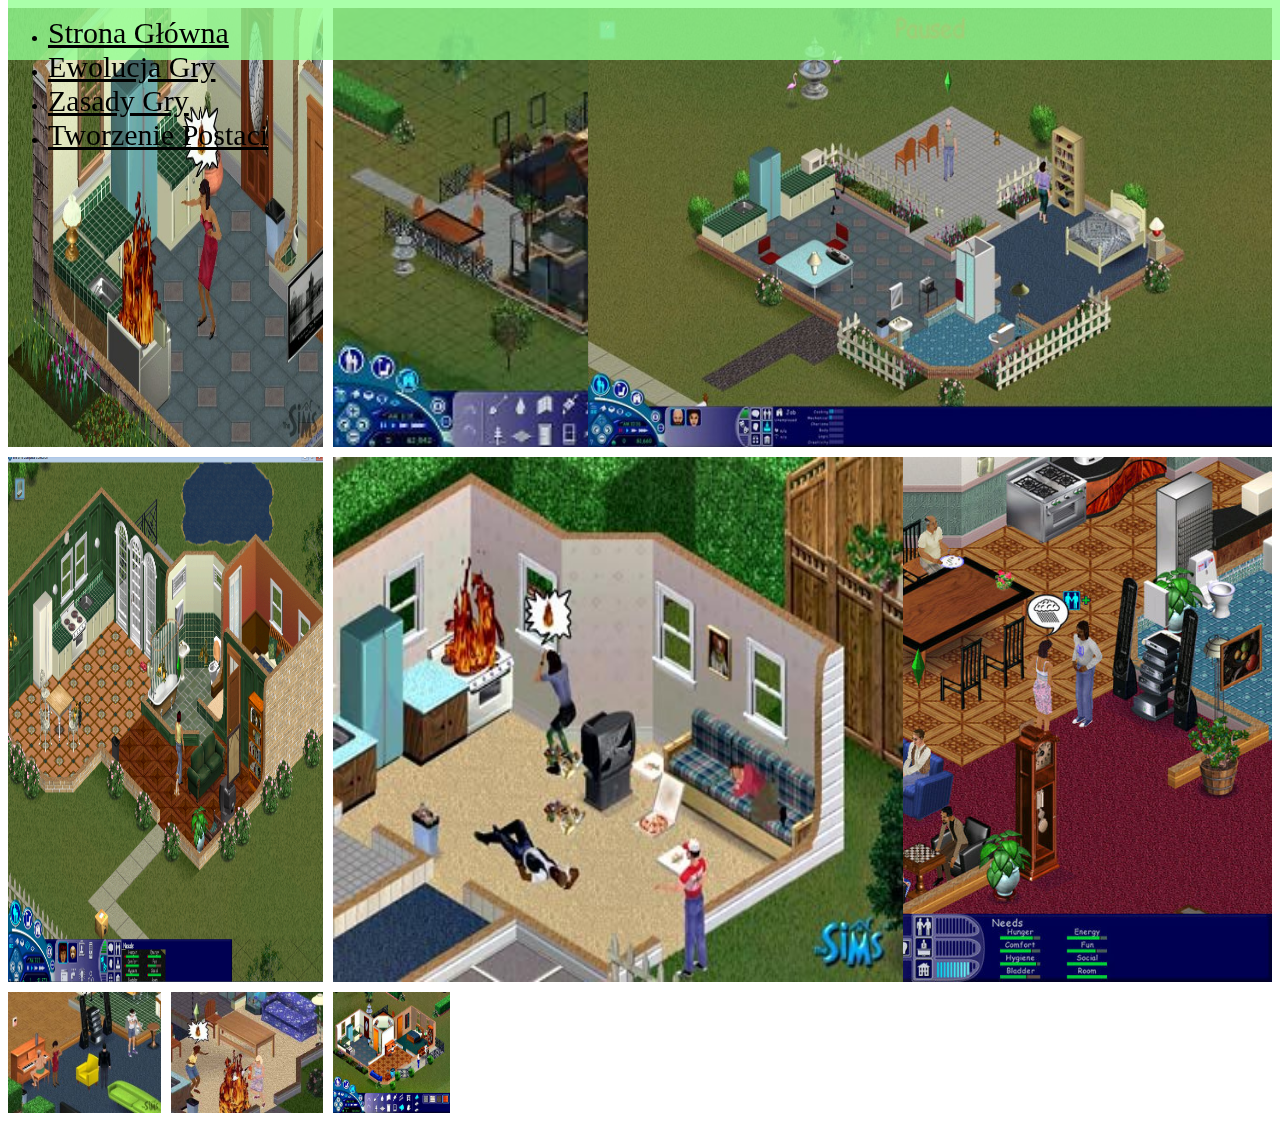
==== ewolucja.html @ f239f927 "galeriax" ====
<!DOCTYPE html>
<html lang="en">
<head>
    <meta charset="UTF-8">
    <meta name="viewport" content="width=device-width, initial-scale=1.0">
    <title>The Sims - Ewolucja Gry</title>
    <link rel="stylesheet" href="https://cdn.jsdelivr.net/npm/bootstrap@4.5.3/dist/css/bootstrap.min.css" integrity="sha384-TX8t27EcRE3e/ihU7zmQxVncDAy5uIKz4rEkgIXeMed4M0jlfIDPvg6uqKI2xXr2" crossorigin="anonymous">
    <link rel="stylesheet" href="style.css">
</head>
<body>
  <div id="menu" class="container-fluid background-menu  nawigacja">
      <ul class="nav justify-content-center">
        <li class="nav-item">
          <a class="btn nav-link justify-content-center buton" href="index.html">Strona Główna</a>
        </li>
        <li class="nav-item">
          <a class="btn nav-link buton" href="ewolucja.html">Ewolucja Gry</a>
        </li>
        <li class="nav-item">
          <a class="btn nav-link buton" href="zasady.html">Zasady Gry</a>
        </li>
        <li class="nav-item">
          <a class="btn nav-link buton" href="postacie.html">Tworzenie Postaci</a>
        </li>
      </ul>
  </div>

  <div class="galeria1">
    <div class="item1">
      <img src="./img/ts1/001.jpg" alt="">
    </div>
    <div class="item2">
      <img src="./img/ts1/1589140.largethumb.jpg" alt="">
    </div>
    <div class="item3">
      <img src="./img/ts1/296319421.jpg" alt="">
    </div>
    <div class="item4">
      <img src="./img/ts1/img1.jpg" alt="">
    </div>
    <div class="item5">
      <img src="./img/ts1/sims7.jpg" alt="">
    </div>
    <div class="item6">
      <img src="./img/ts1/sims1.png" alt="">
    </div>
    <div class="item7">
      <img src="./img/ts1/sims3.jpg" alt="">
    </div>
    <div class="item8">
      <img src="./img/ts1/sims4.jpg" alt="">
    </div>
    <div class="item9">
      <img src="./img/ts1/sims6.jpg" alt="">
    </div>
  </div>
  
</body>
</html>
---- style.css ----
.nawigacja {
    background-color: #92ff92c9;
    height: 60px;
    width: 100%;
}

.buton {
    color: black;
    width: 330px;
    height: 60px;
    font-size: 30px;
    text-align: center;
}

#menu {
    position: fixed;
    top: 0;
    width: 100%;
}

.ramka {
    display: grid;
    grid-template-columns: 75% 25%;
    background-color: #e0fde0;
    padding: 10px;
    width: 100%;
    border: 8px solid #97d897;
    margin-top: 100px;
}

.tytul3 {
    margin-left: 45px;
}

.tekst {
    margin-top: 10px;
    margin-left: 30px;
    margin-right: 20px;
    color: rgb(0, 0, 0);
    text-align: left;
    font-size: 20px;
}

.naw2 {
    background-color: #92ff92;
    margin-right: 40px;
    border-bottom: 5px solid #7fff7f;
}

.tytul2 {
    font-size: 30px;
    margin-left: 10px;
    text-align: center;
}

.opcje {
    border: none;
    border-bottom: 3px solid #7fff7f;
    background-color:  #92ff92;
    color: rgba(0, 0, 0, 0.8);
    width: 295px;
    height: 50px;
    font-size: 20px;
}

.btn:hover {
    background-color: #6dff41;
}

.tytul4 {
    font-size: 30px;
    margin-left: 10px;
    text-align: center;
}

.ramka2 {
    display: grid;
    grid-template-columns: 30% 70%;
    background-color: #e0fde0;
    padding: 10px;
    width: 100%;
    border: 8px solid #97d897;
    margin-top: 50px;
    padding-left: 30px;
}

.tekst2 {
    margin-top: 10px;
    margin-left: 30px;
    margin-right: 20px;
    color: rgb(0, 0, 0);
    text-align: left;
    font-size: 20px;
}

.tytul5 {
    font-size: 30px;
    margin-left: 10px;
    text-align: center;
}

.tekst3 {
    margin-top: 10px;
    margin-left: 30px;
    margin-right: 20px;
    color: rgb(0, 0, 0);
    text-align: left;
    font-size: 20px;
}

.zdjecie2 {
    width: 100%;
    height: 100%;
}

.zdjecie3 {
    background-image: url(./img/ts3/ingame_16x9.jpg);
    background-repeat: no-repeat;
    background-size: cover;
    width: 400px;
    height: 300px;
}

.tytul6 {
    font-size: 30px;
    text-align: center;
}

.tekst4 {
    margin-top: 10px;
    margin-left: 60px;
    margin-right: 20px;
    color: rgb(0, 0, 0);
    text-align: left;
    font-size: 20px;
}

.tytul7 {
    font-size: 30px;
    margin-left: 10px;
    text-align: center;
}

.tekst5 {
    margin-top: 10px;
    margin-right: 20px;
    margin-left: 40px;
    color: rgb(0, 0, 0);
    text-align: left;
    font-size: 20px;
}

.zdjecie4 {
    width: 300px;
    height: 200px;
}

.galeria1 {
    display: grid;
    grid-gap: 10px;
}

img {
    width: 100%;
    height: 100%;
}

.item1 {
    grid-column: 1 / span 2;
    grid-row: 1;
}

.item2 {
    grid-column: 3 / span 4;
    grid-row: 1;
}

.item3 {
    grid-column: 5 / span 6;
    grid-row: 1;
}

.item4 {
    grid-column: 5 / span 6;
    grid-row: 2;
}

.item5 {
    grid-column: 3 / span 4;
    grid-row: 2;
}

.item6 {
    grid-column: 1 / span 2;
    grid-row: 2;
}
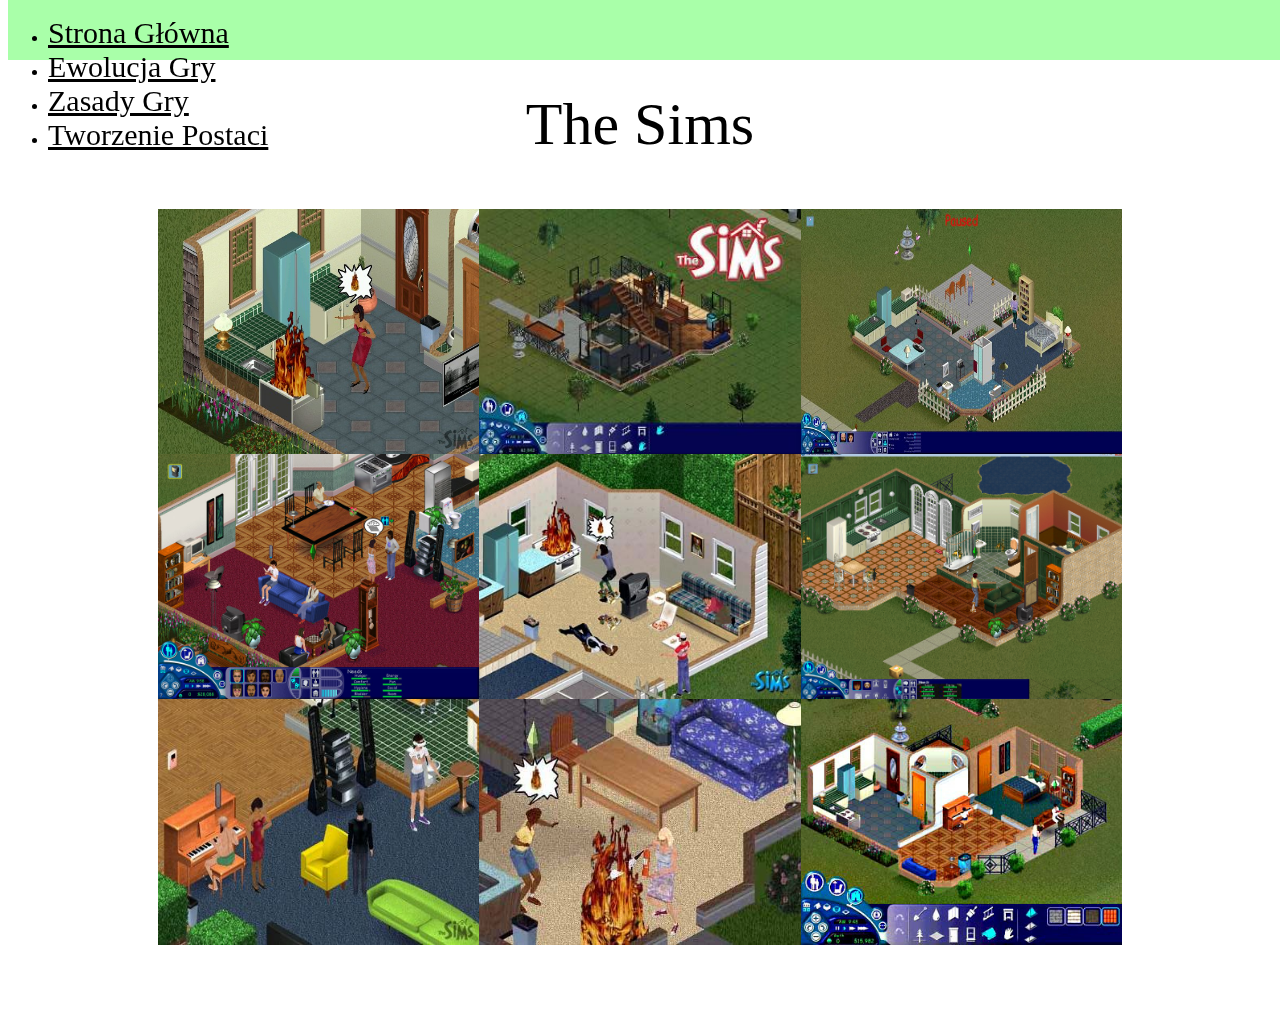
==== commit 39357e60: "ramka3" ====
--- a/ewolucja.html
+++ b/ewolucja.html
@@ -25,32 +25,34 @@
       </ul>
   </div>
 
+  <div class="ts1">The Sims</div>
+
   <div class="galeria1">
-    <div class="item1">
+    <div>
       <img src="./img/ts1/001.jpg" alt="">
     </div>
-    <div class="item2">
+    <div>
       <img src="./img/ts1/1589140.largethumb.jpg" alt="">
     </div>
-    <div class="item3">
+    <div>
       <img src="./img/ts1/296319421.jpg" alt="">
     </div>
-    <div class="item4">
+    <div>
       <img src="./img/ts1/img1.jpg" alt="">
     </div>
-    <div class="item5">
+    <div>
       <img src="./img/ts1/sims7.jpg" alt="">
     </div>
-    <div class="item6">
+    <div>
       <img src="./img/ts1/sims1.png" alt="">
     </div>
-    <div class="item7">
+    <div>
       <img src="./img/ts1/sims3.jpg" alt="">
     </div>
-    <div class="item8">
+    <div>
       <img src="./img/ts1/sims4.jpg" alt="">
     </div>
-    <div class="item9">
+    <div>
       <img src="./img/ts1/sims6.jpg" alt="">
     </div>
   </div>
--- a/style.css
+++ b/style.css
@@ -109,11 +109,6 @@
     font-size: 20px;
 }
 
-.zdjecie2 {
-    width: 100%;
-    height: 100%;
-}
-
 .zdjecie3 {
     background-image: url(./img/ts3/ingame_16x9.jpg);
     background-repeat: no-repeat;
@@ -151,14 +146,20 @@
     font-size: 20px;
 }
 
-.zdjecie4 {
-    width: 300px;
-    height: 200px;
+.ts1 {
+    margin-top: 90px;
+    color: black;
+    font-size: 60px;
+    text-align: center;
 }
 
 .galeria1 {
     display: grid;
-    grid-gap: 10px;
+    grid-template-columns: auto auto auto;
+    margin-top: 50px;
+    margin-left: 150px;
+    margin-right: 150px;
+    margin-bottom: 70px;
 }
 
 img {
@@ -166,32 +167,3 @@
     height: 100%;
 }
 
-.item1 {
-    grid-column: 1 / span 2;
-    grid-row: 1;
-}
-
-.item2 {
-    grid-column: 3 / span 4;
-    grid-row: 1;
-}
-
-.item3 {
-    grid-column: 5 / span 6;
-    grid-row: 1;
-}
-
-.item4 {
-    grid-column: 5 / span 6;
-    grid-row: 2;
-}
-
-.item5 {
-    grid-column: 3 / span 4;
-    grid-row: 2;
-}
-
-.item6 {
-    grid-column: 1 / span 2;
-    grid-row: 2;
-}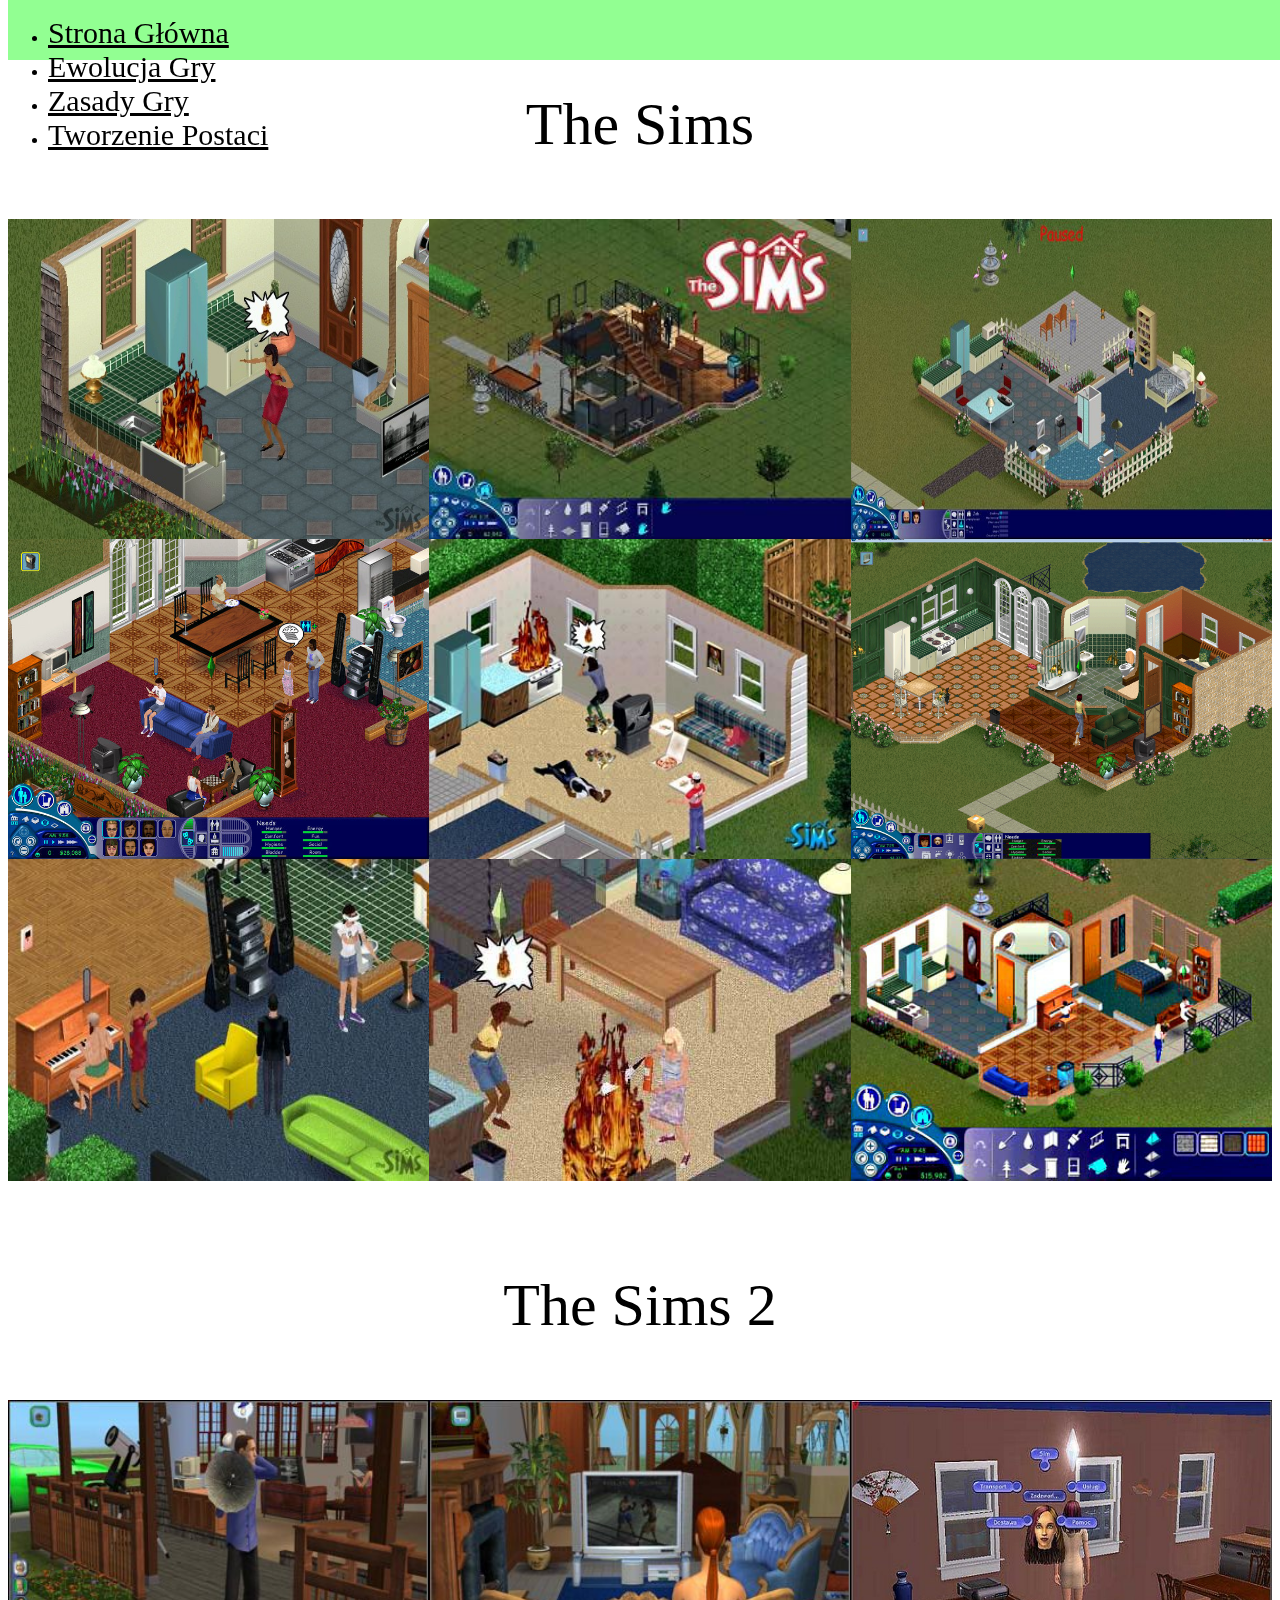
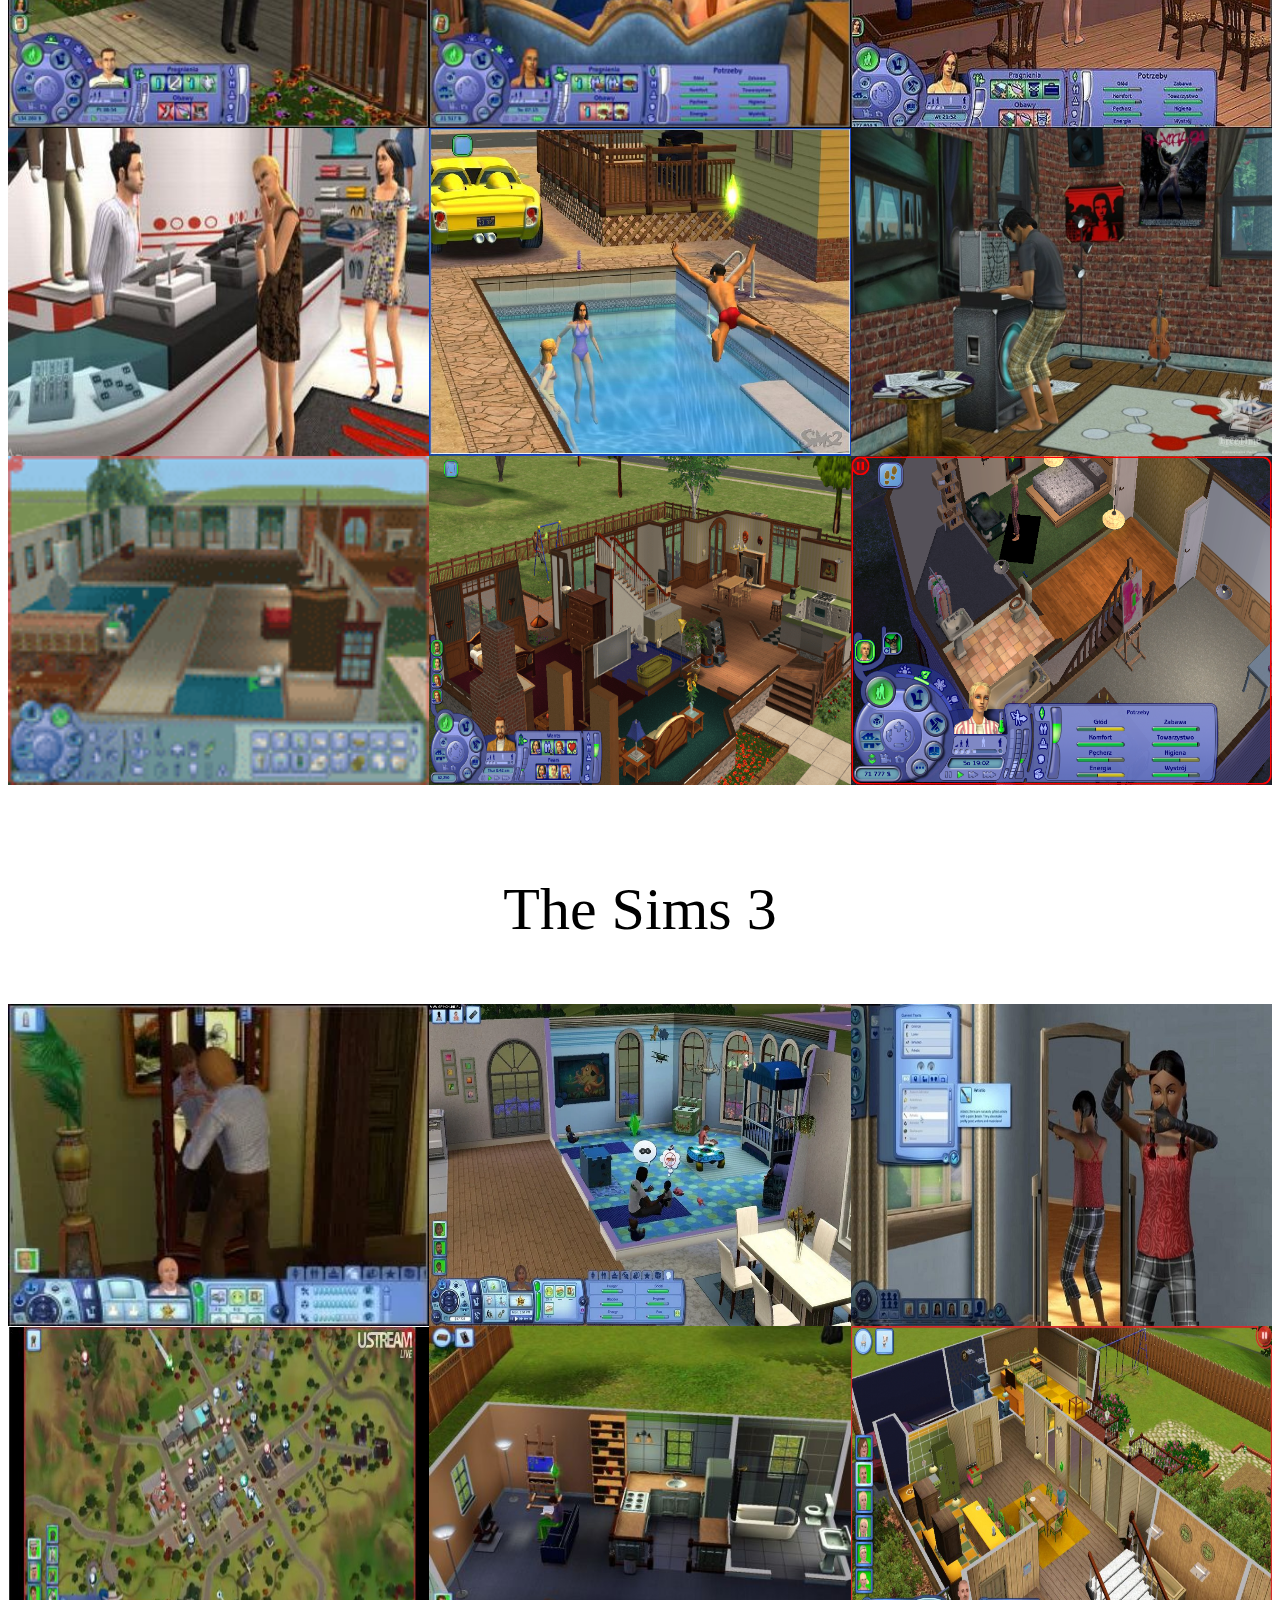
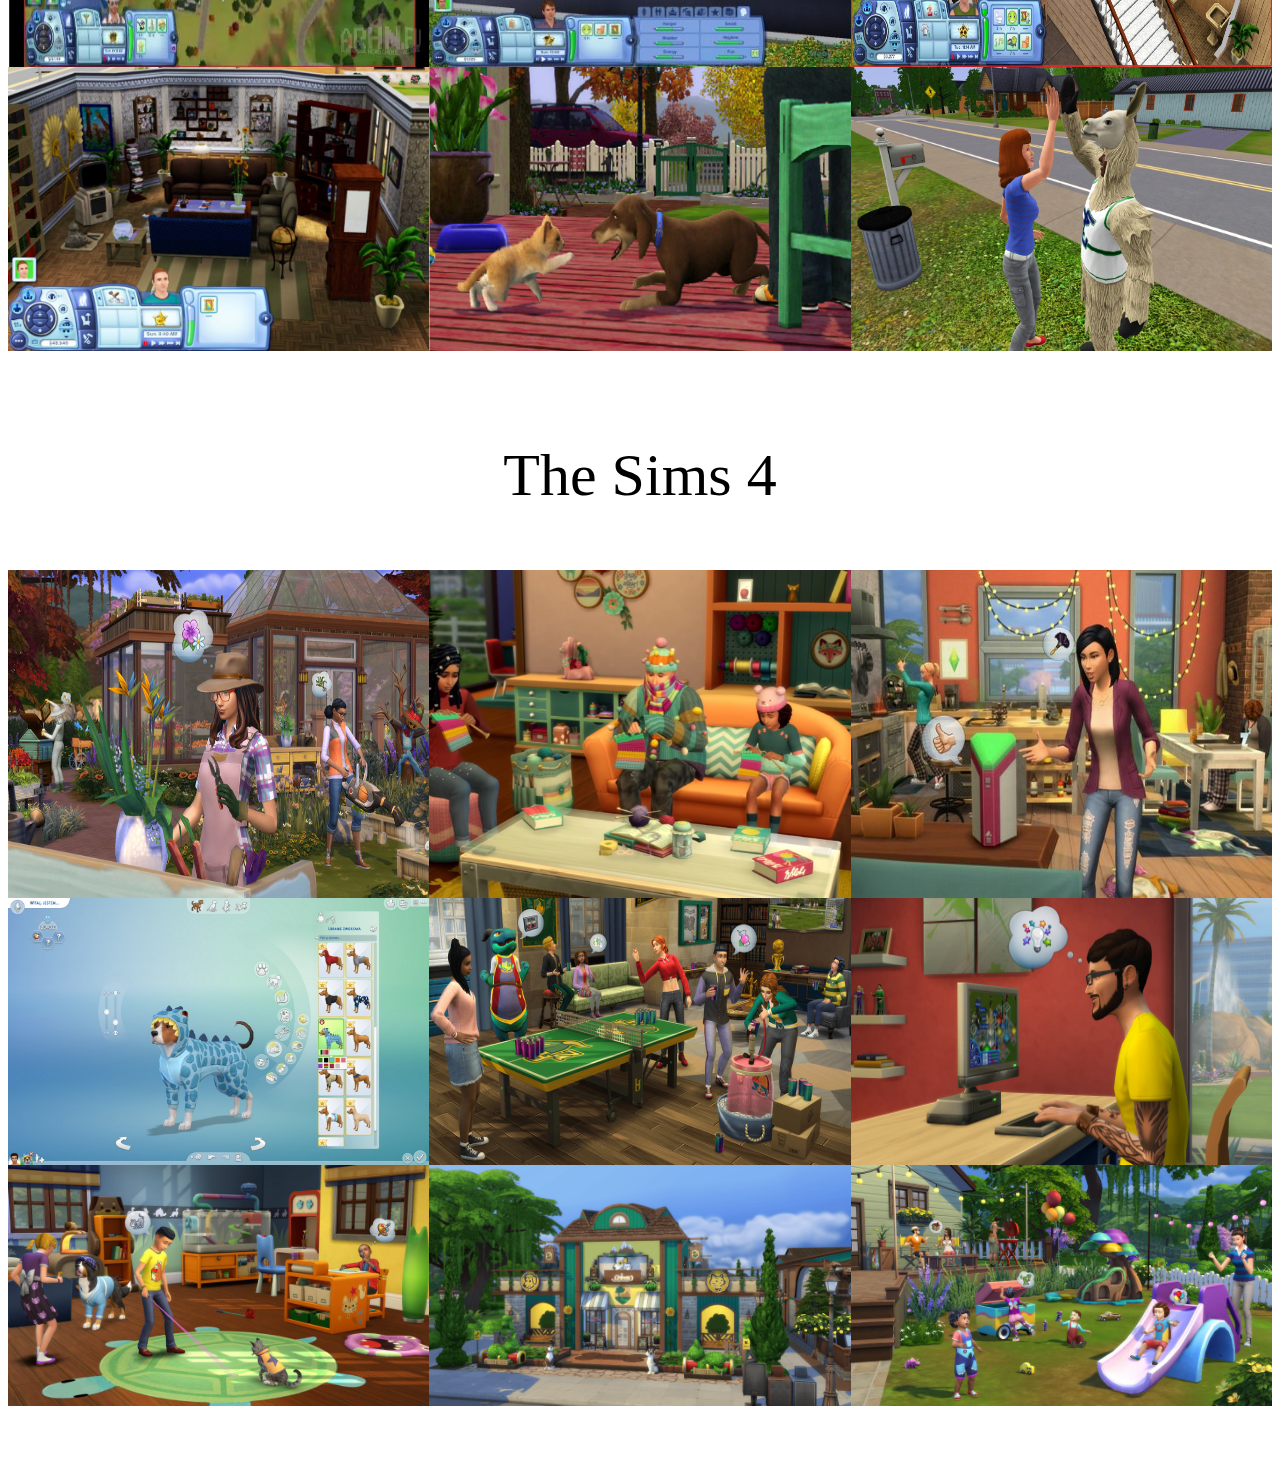
==== commit 46eb9d32: "galeri" ====
--- a/ewolucja.html
+++ b/ewolucja.html
@@ -25,9 +25,9 @@
       </ul>
   </div>
 
-  <div class="ts1">The Sims</div>
+  <div class="ts"><p>The Sims</p></div>
 
-  <div class="galeria1">
+  <div class="galeria col-sm-12 col-md-12 col-lg-10">
     <div>
       <img src="./img/ts1/001.jpg" alt="">
     </div>
@@ -57,5 +57,101 @@
     </div>
   </div>
   
+  <div class="ts"><p>The Sims 2</p></div>
+
+  <div class="galeria col-sm-12 col-md-12 col-lg-10">
+    <div>
+      <img src="./img/ts2/-1861607156.jpg" alt="">
+    </div>
+    <div>
+      <img src="./img/ts2/-1861871640.jpg" alt="">
+    </div>
+    <div>
+      <img src="./img/ts2/332162508.jpg" alt="">
+    </div>
+    <div>
+      <img src="./img/ts2/49580_49580_jpg_90_adaptiveresize_399x300.jpg" alt="">
+    </div>
+    <div>
+      <img src="./img/ts2/56bc2a9d4384a.jpg" alt="">
+    </div>
+    <div>
+      <img src="./img/ts2/744869343.jpg" alt="">
+    </div>
+    <div>
+      <img src="./img/ts2/iiooi.jpg" alt="">
+    </div>
+    <div>
+      <img src="./img/ts2/sims-2.png" alt="">
+    </div>
+    <div>
+      <img src="./img/ts2/Zrzut ekranu (12).png" alt="">
+    </div>
+  </div>
+
+  <div class="ts"><p>The Sims 3</p></div>
+
+  <div class="galeria col-sm-12 col-md-12 col-lg-10">
+    <div>
+      <img src="./img/ts3/1187852093.webp" alt="">
+    </div>
+    <div>
+      <img src="./img/ts3/139135593 (1).webp" alt="">
+    </div>
+    <div>
+      <img src="./img/ts3/The-Sims-3-obrazek-2.jpg" alt="">
+    </div>
+    <div>
+      <img src="./img/ts3/15.jpg" alt="">
+    </div>
+    <div>
+      <img src="./img/ts3/590e3f4e5bafe3eddb638009.jpg" alt="">
+    </div>
+    <div>
+      <img src="./img/ts3/ingame_16x9.jpg" alt="">
+    </div>
+    <div>
+      <img src="./img/ts3/the-sims-3-nowoczesny-apartament-pc-pl-1.jpg" alt="">
+    </div>
+    <div>
+      <img src="./img/ts3/the-sims-3-pets-screenshot.jpg" alt="">
+    </div>
+    <div>
+      <img src="./img/ts3/Screenshot-47.jpg" alt="">
+    </div>
+  </div>
+
+  <div class="ts"> <p>The Sims 4</p> </div>
+
+  <div class="galeria col-sm-12 col-md-12 col-lg-10">
+    <div>
+      <img src="./img/ts4/werfg.jpg" alt="">
+    </div>
+    <div>
+      <img src="./img/ts4/3706967-sims4knit.jpg" alt="">
+    </div>
+    <div>
+      <img src="./img/ts4/Desktop940.jpg" alt="">
+    </div>
+    <div>
+      <img src="./img/ts4/IqOpTXxXb3NyvBnus88tnuiZL4hPO5.jpg" alt="">
+    </div>
+    <div>
+      <img src="./img/ts4/sims-stay-and-play-placeholder.png.adapt.crop191x100.628p.png" alt="">
+    </div>
+    <div>
+      <img src="./img/ts4/The-Sims-4-fot.-thesims.com_.png" alt="">
+    </div>
+    <div>
+      <img src="./img/ts4/The-Sims-4-screenshot-3-1024x576.jpg" alt="">
+    </div>
+    <div>
+      <img src="./img/ts4/the-sims-4-sklep11.png" alt="">
+    </div>
+    <div>
+      <img src="./img/ts4/ts4-sp12-screen-03.jpg" alt="">
+    </div>
+  </div>
+
 </body>
 </html>--- a/style.css
+++ b/style.css
@@ -1,6 +1,5 @@
-
 .nawigacja {
-    background-color: #92ff92c9;
+    background-color: #92ff92;
     height: 60px;
     width: 100%;
 }
@@ -50,8 +49,7 @@
 
 .tytul2 {
     font-size: 30px;
-    margin-left: 10px;
-    text-align: center;
+    margin-left: 20px;
 }
 
 .opcje {
@@ -59,9 +57,10 @@
     border-bottom: 3px solid #7fff7f;
     background-color:  #92ff92;
     color: rgba(0, 0, 0, 0.8);
-    width: 295px;
+    width: 260px;
     height: 50px;
-    font-size: 20px;
+    font-size: 25px;
+    margin-left: 20px;
 }
 
 .btn:hover {
@@ -146,19 +145,17 @@
     font-size: 20px;
 }
 
-.ts1 {
+.ts {
     margin-top: 90px;
     color: black;
     font-size: 60px;
     text-align: center;
 }
 
-.galeria1 {
+.galeria {
     display: grid;
     grid-template-columns: auto auto auto;
     margin-top: 50px;
-    margin-left: 150px;
-    margin-right: 150px;
     margin-bottom: 70px;
 }
 
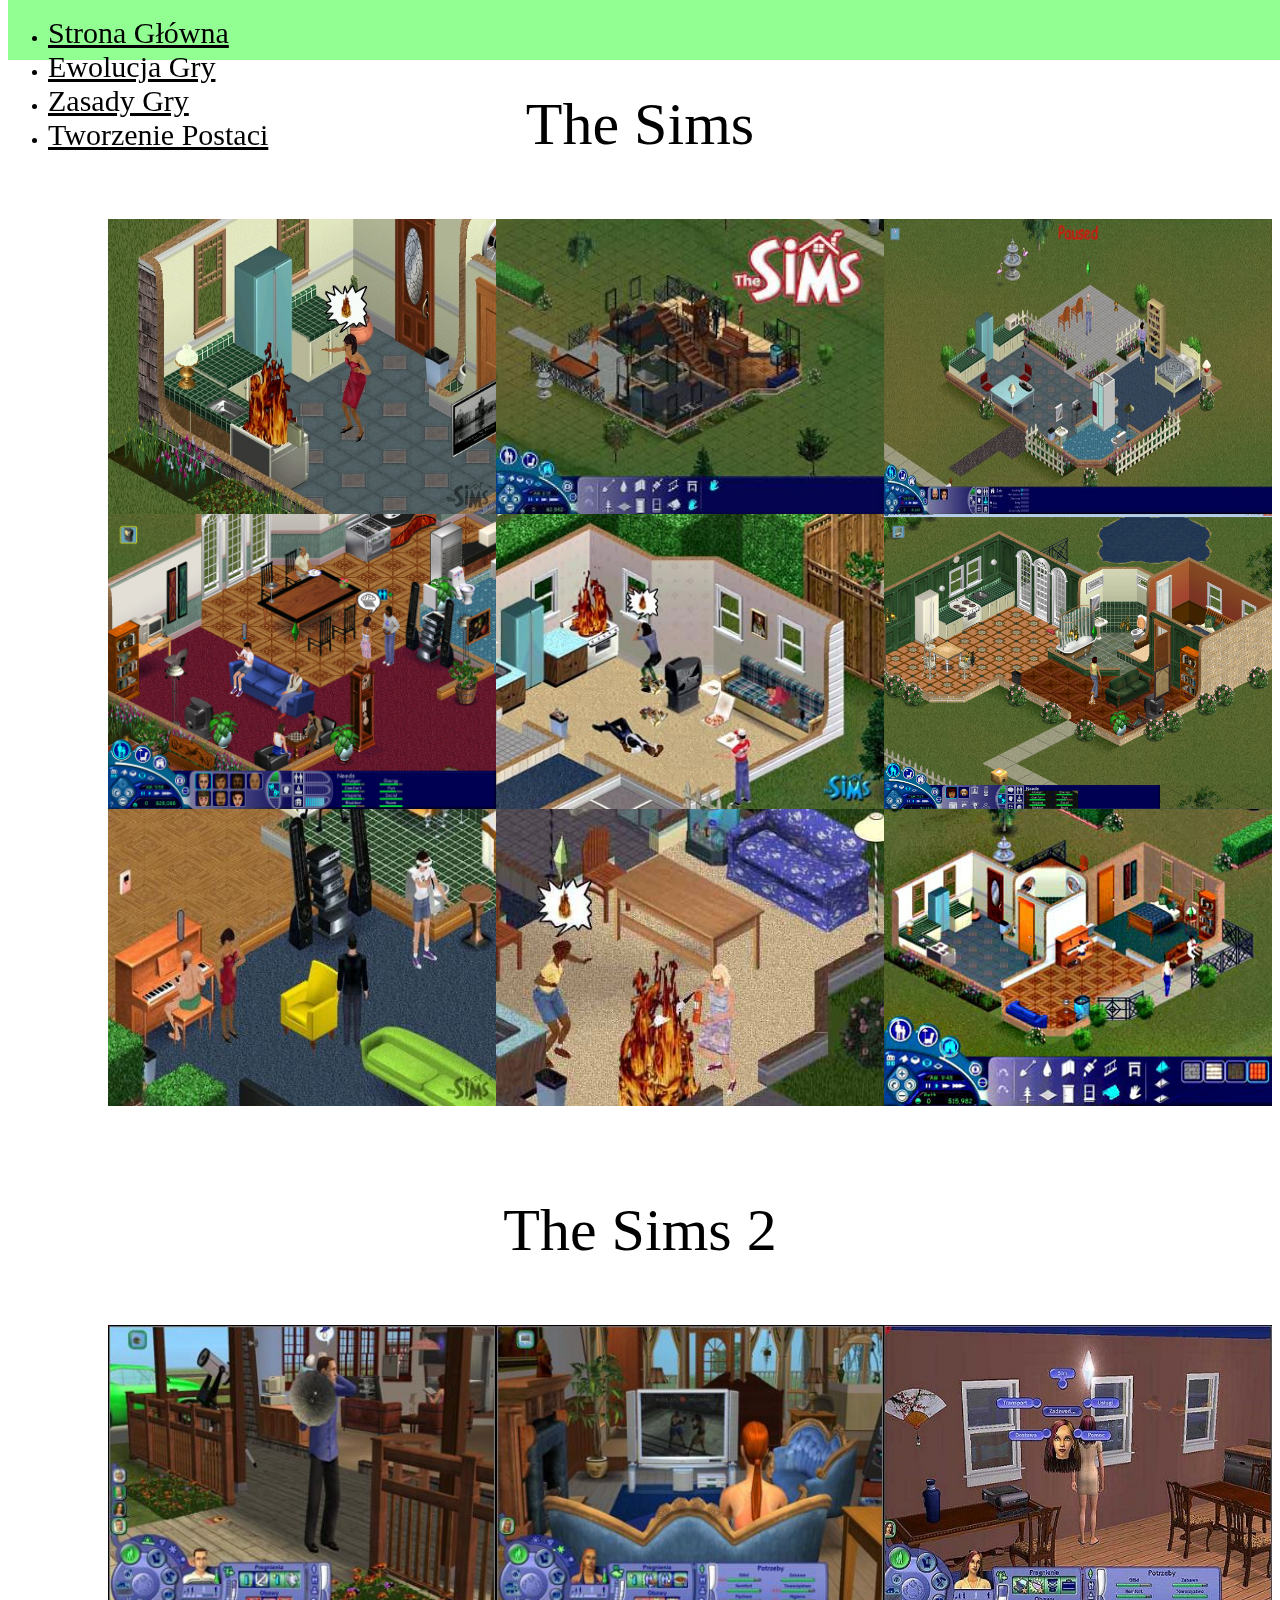
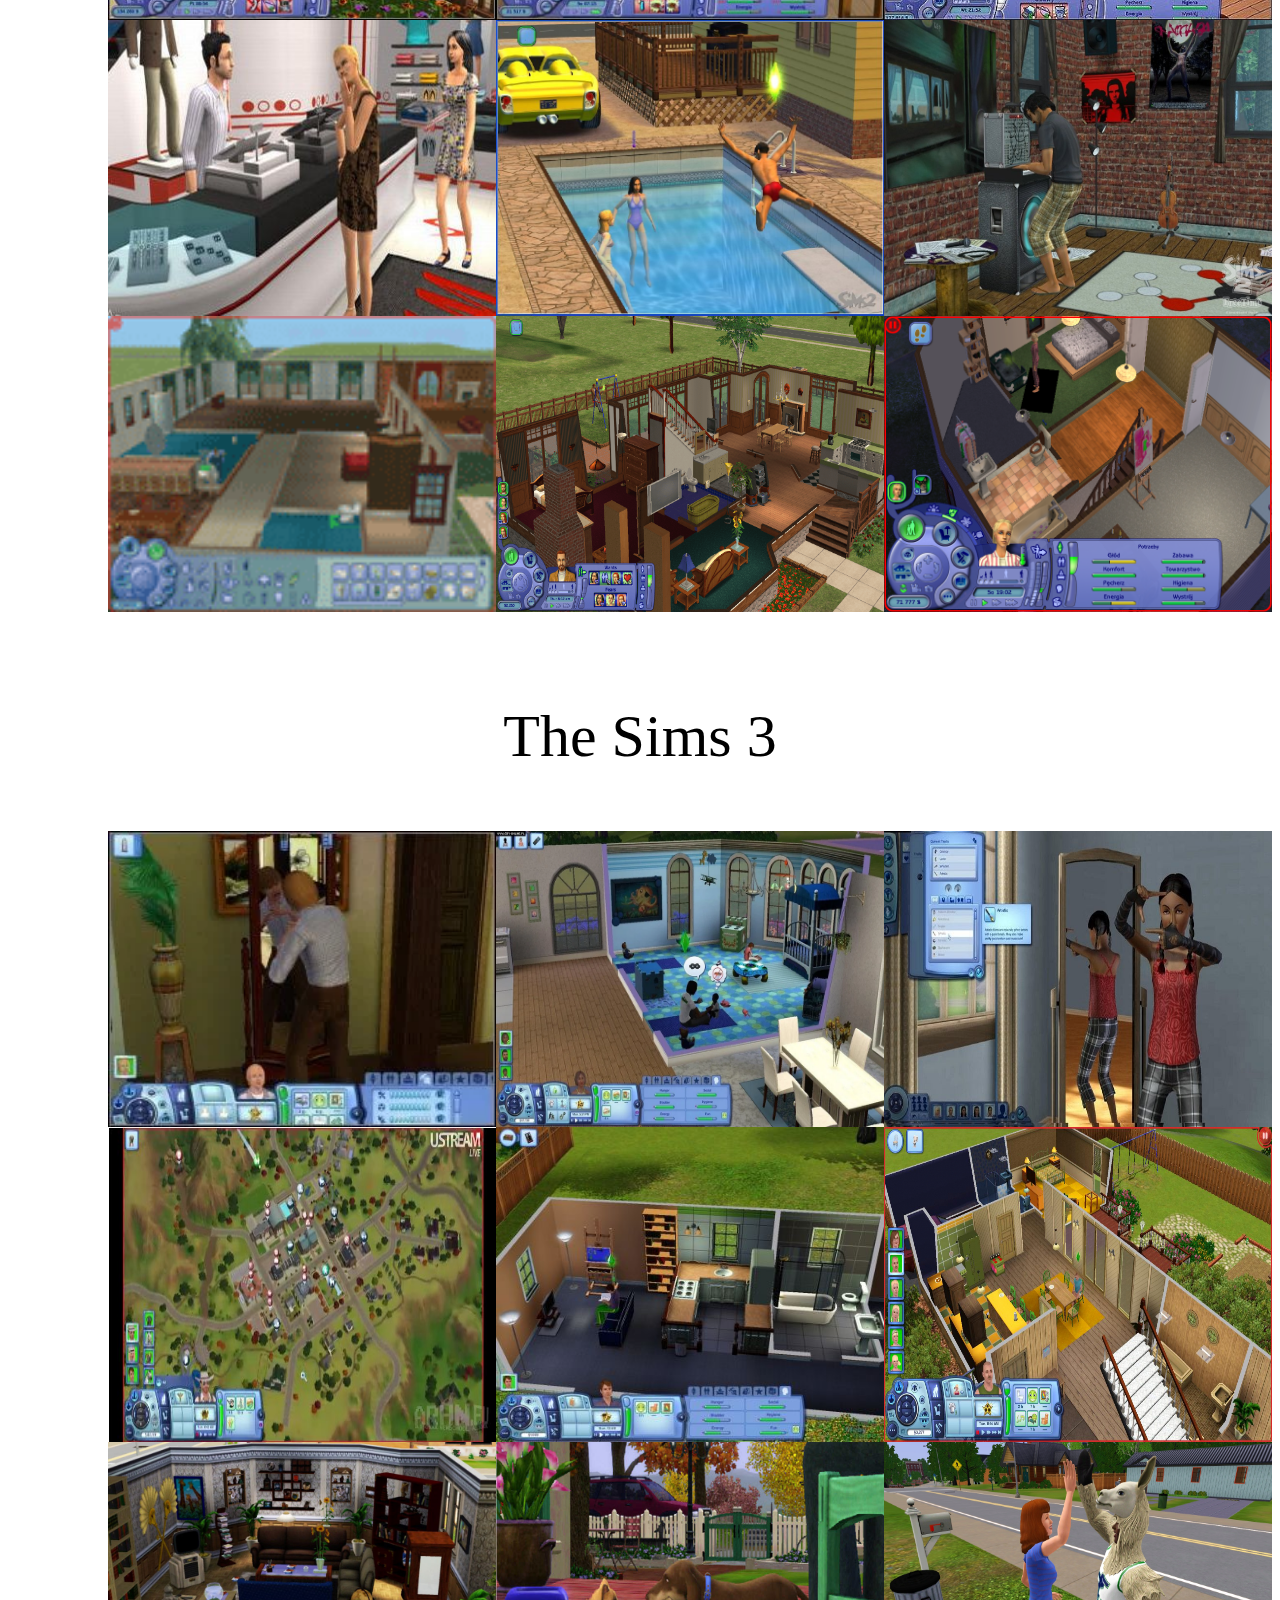
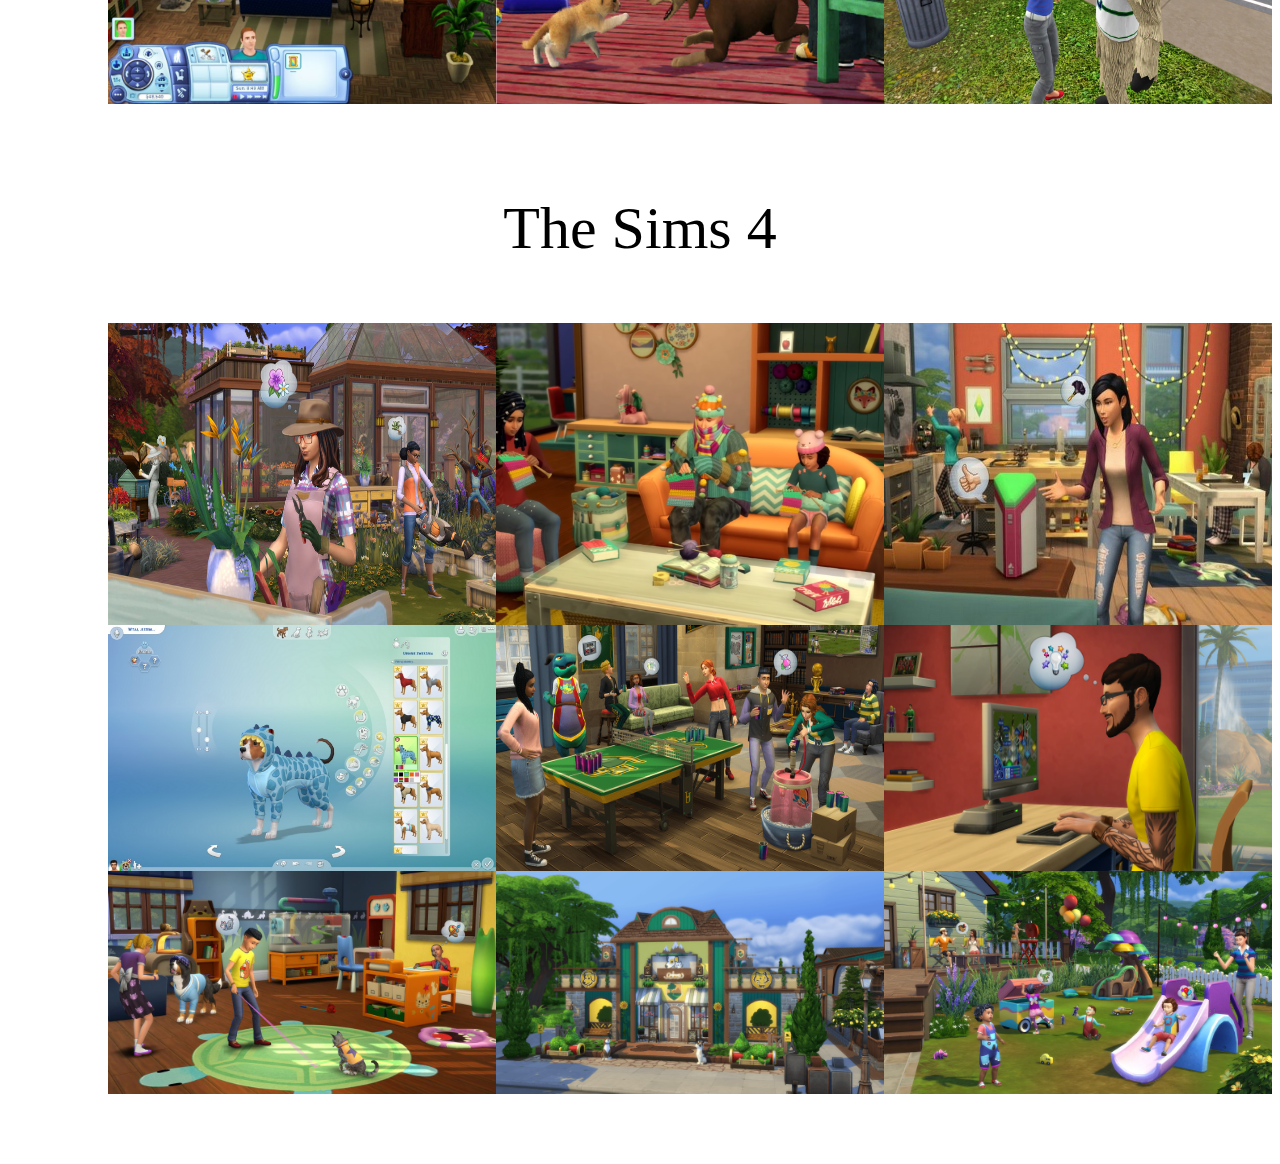
==== commit 044627dd: "3strona" ====
--- a/ewolucja.html
+++ b/ewolucja.html
@@ -9,25 +9,25 @@
 </head>
 <body>
   <div id="menu" class="container-fluid background-menu  nawigacja">
-      <ul class="nav justify-content-center">
-        <li class="nav-item">
-          <a class="btn nav-link justify-content-center buton" href="index.html">Strona Główna</a>
-        </li>
-        <li class="nav-item">
-          <a class="btn nav-link buton" href="ewolucja.html">Ewolucja Gry</a>
-        </li>
-        <li class="nav-item">
-          <a class="btn nav-link buton" href="zasady.html">Zasady Gry</a>
-        </li>
-        <li class="nav-item">
-          <a class="btn nav-link buton" href="postacie.html">Tworzenie Postaci</a>
-        </li>
-      </ul>
+    <ul class="nav justify-content-center">
+      <li class="nav-item">
+        <a class="nav-link justify-content-center buton" href="index.html">Strona Główna</a>
+      </li>
+      <li class="nav-item">
+        <a class="nav-link buton" href="ewolucja.html">Ewolucja Gry</a>
+      </li>
+      <li class="nav-item">
+        <a class="nav-link buton" href="zasady.html">Zasady Gry</a>
+      </li>
+      <li class="nav-item">
+        <a class="nav-link buton" href="postacie.html">Tworzenie Postaci</a>
+      </li>
+    </ul>
   </div>
-
+  
   <div class="ts"><p>The Sims</p></div>
 
-  <div class="galeria col-sm-12 col-md-12 col-lg-10">
+  <div class="galeria col-sm-12 col-md-12 col-lg-10 justify-content-center">
     <div>
       <img src="./img/ts1/001.jpg" alt="">
     </div>
--- a/style.css
+++ b/style.css
@@ -157,6 +157,8 @@
     grid-template-columns: auto auto auto;
     margin-top: 50px;
     margin-bottom: 70px;
+    margin-left: 100px;
+    padding: 0;
 }
 
 img {
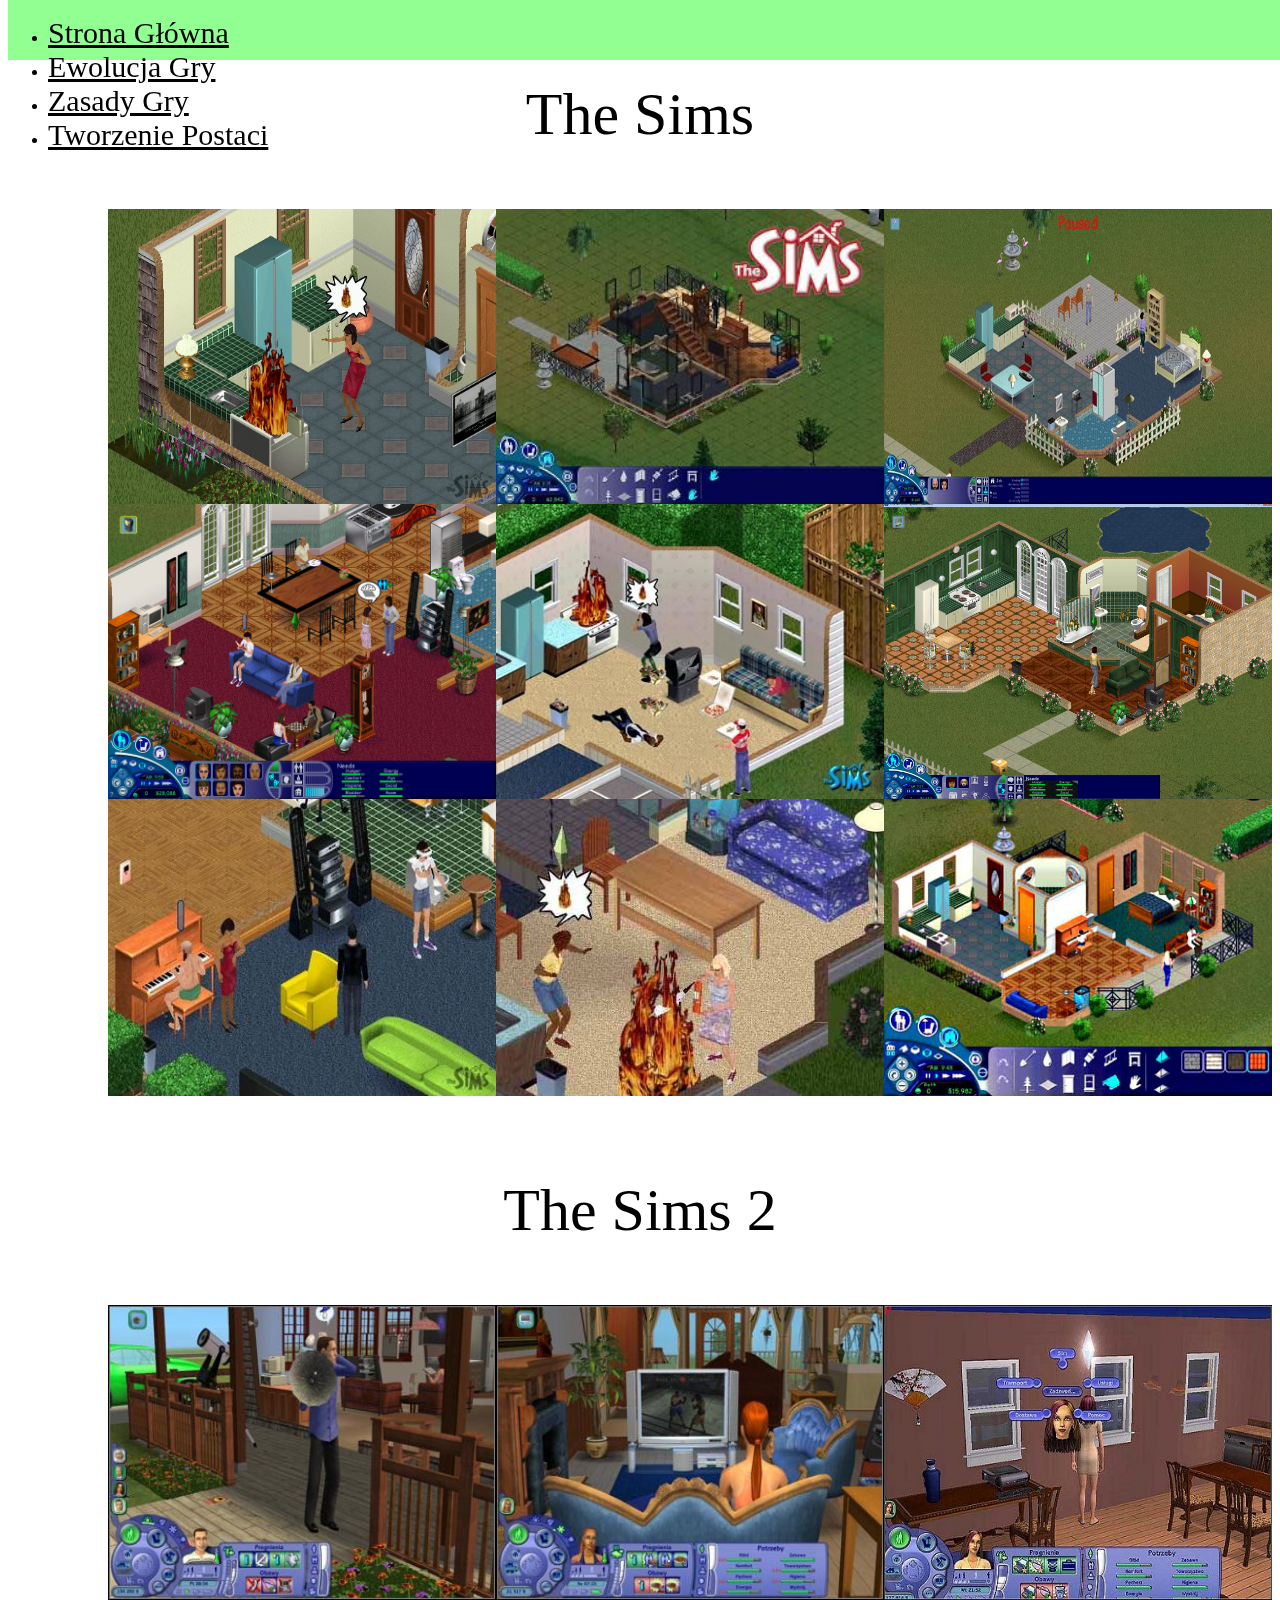
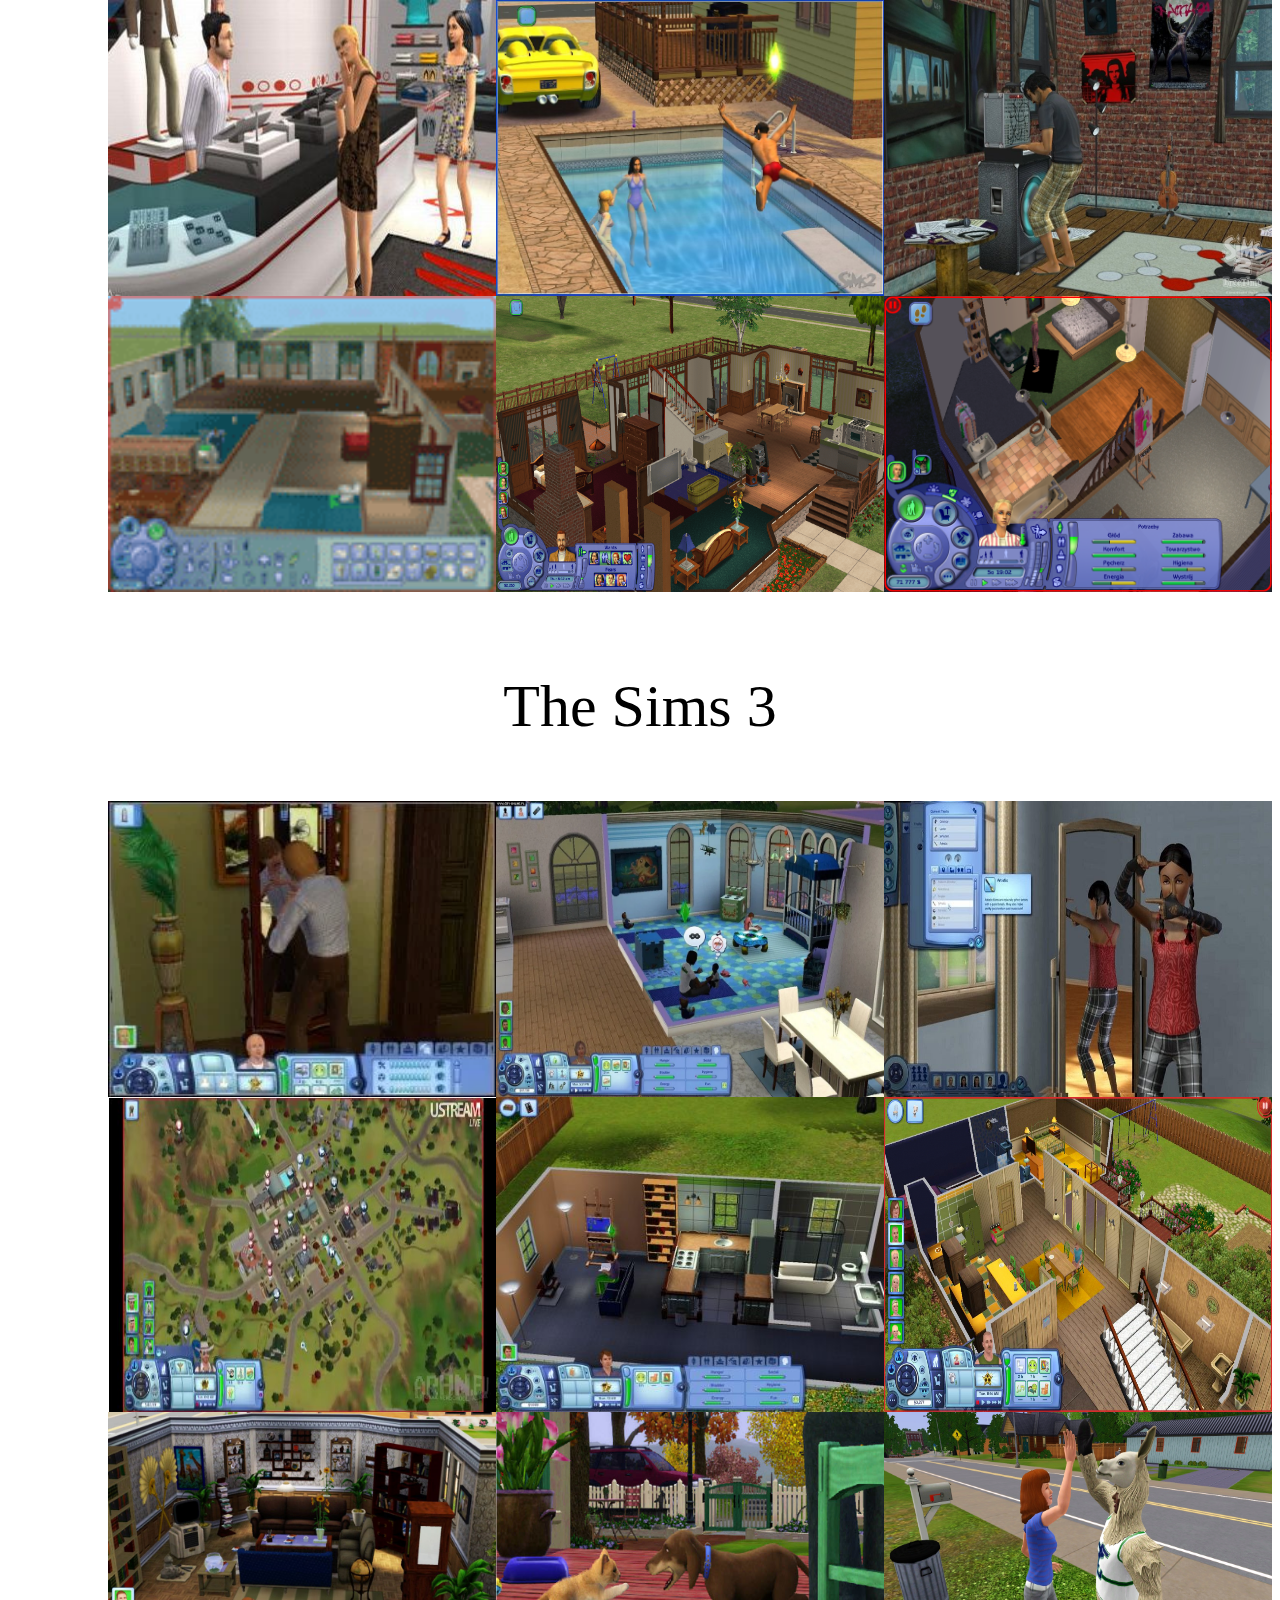
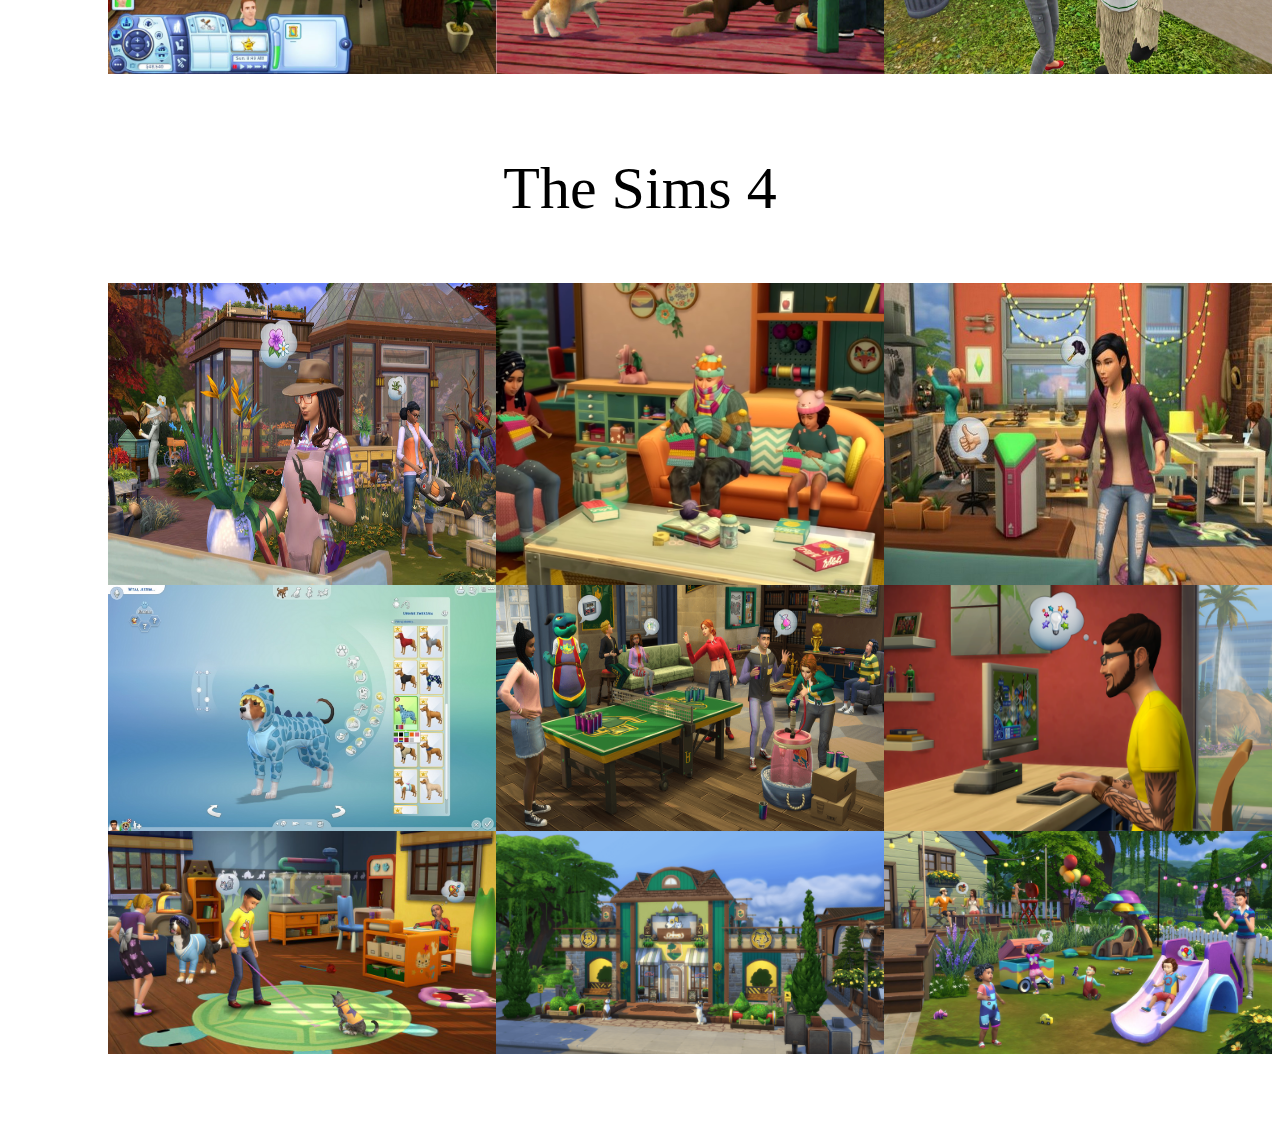
==== commit 2df53f9f: "postaci" ====
--- a/ewolucja.html
+++ b/ewolucja.html
@@ -11,20 +11,20 @@
   <div id="menu" class="container-fluid background-menu  nawigacja">
     <ul class="nav justify-content-center">
       <li class="nav-item">
-        <a class="nav-link justify-content-center buton" href="index.html">Strona Główna</a>
+        <a class="btn nav-link buton" href="strona główna.html">Strona Główna</a>
       </li>
       <li class="nav-item">
-        <a class="nav-link buton" href="ewolucja.html">Ewolucja Gry</a>
+        <a class="btn nav-link buton" href="ewolucja.html">Ewolucja Gry</a>
       </li>
       <li class="nav-item">
-        <a class="nav-link buton" href="zasady.html">Zasady Gry</a>
+        <a class="btn nav-link buton" href="zasady.html">Zasady Gry</a>
       </li>
       <li class="nav-item">
-        <a class="nav-link buton" href="postacie.html">Tworzenie Postaci</a>
+        <a class="btn nav-link buton" href="postacie.html">Tworzenie Postaci</a>
       </li>
     </ul>
   </div>
-  
+
   <div class="ts"><p>The Sims</p></div>
 
   <div class="galeria col-sm-12 col-md-12 col-lg-10 justify-content-center">
--- a/style.css
+++ b/style.css
@@ -1,3 +1,12 @@
+.str1 {
+    display: grid;
+    grid-template-columns: auto auto;
+}
+
+.przyciski {
+    width: 650px;
+}
+
 .nawigacja {
     background-color: #92ff92;
     height: 60px;
@@ -15,7 +24,7 @@
 #menu {
     position: fixed;
     top: 0;
-    width: 100%;
+    z-index: 10;
 }
 
 .ramka {
@@ -146,7 +155,7 @@
 }
 
 .ts {
-    margin-top: 90px;
+    margin-top: 80px;
     color: black;
     font-size: 60px;
     text-align: center;
@@ -166,3 +175,14 @@
     height: 100%;
 }
 
+
+
+.tspostaci {
+    display: grid;
+    grid-template-columns: 50% 50%;
+}
+
+.tspostaci2 {
+    display: grid;
+    grid-template-columns: 30% 70%;
+}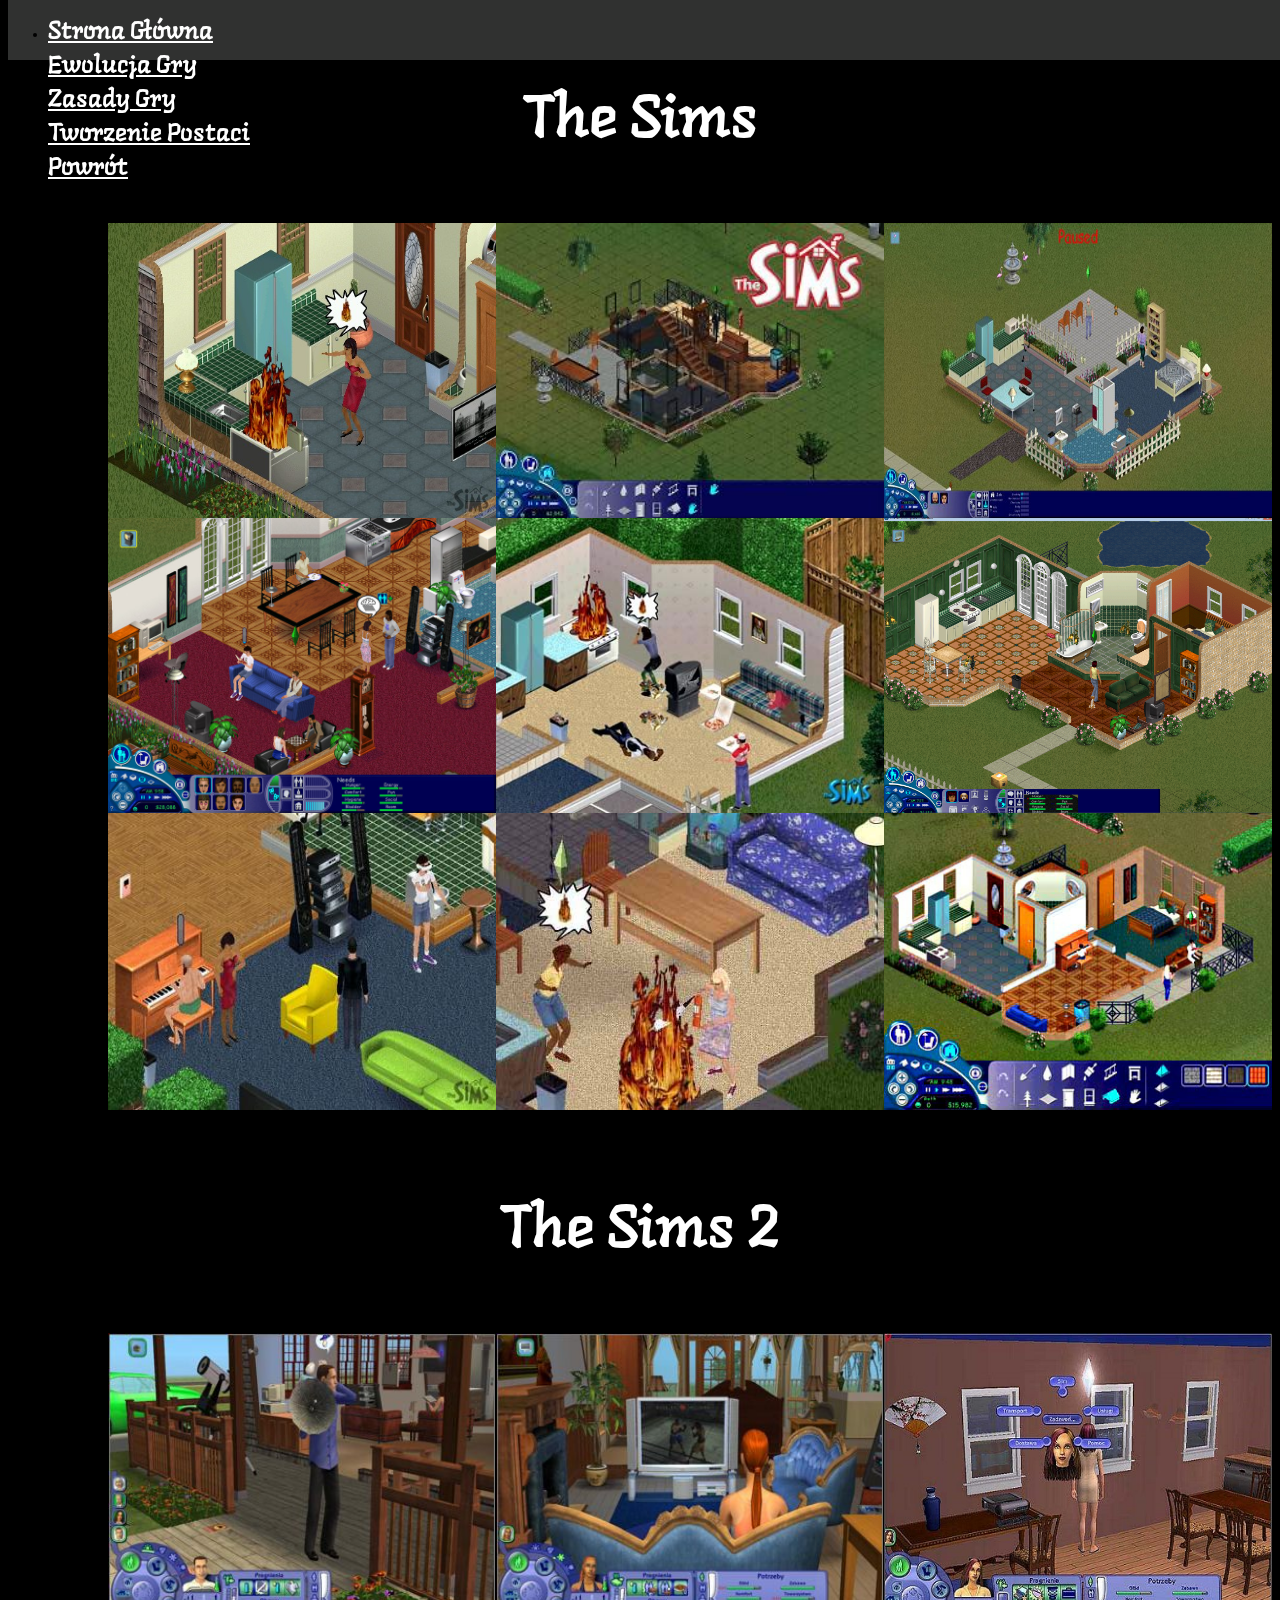
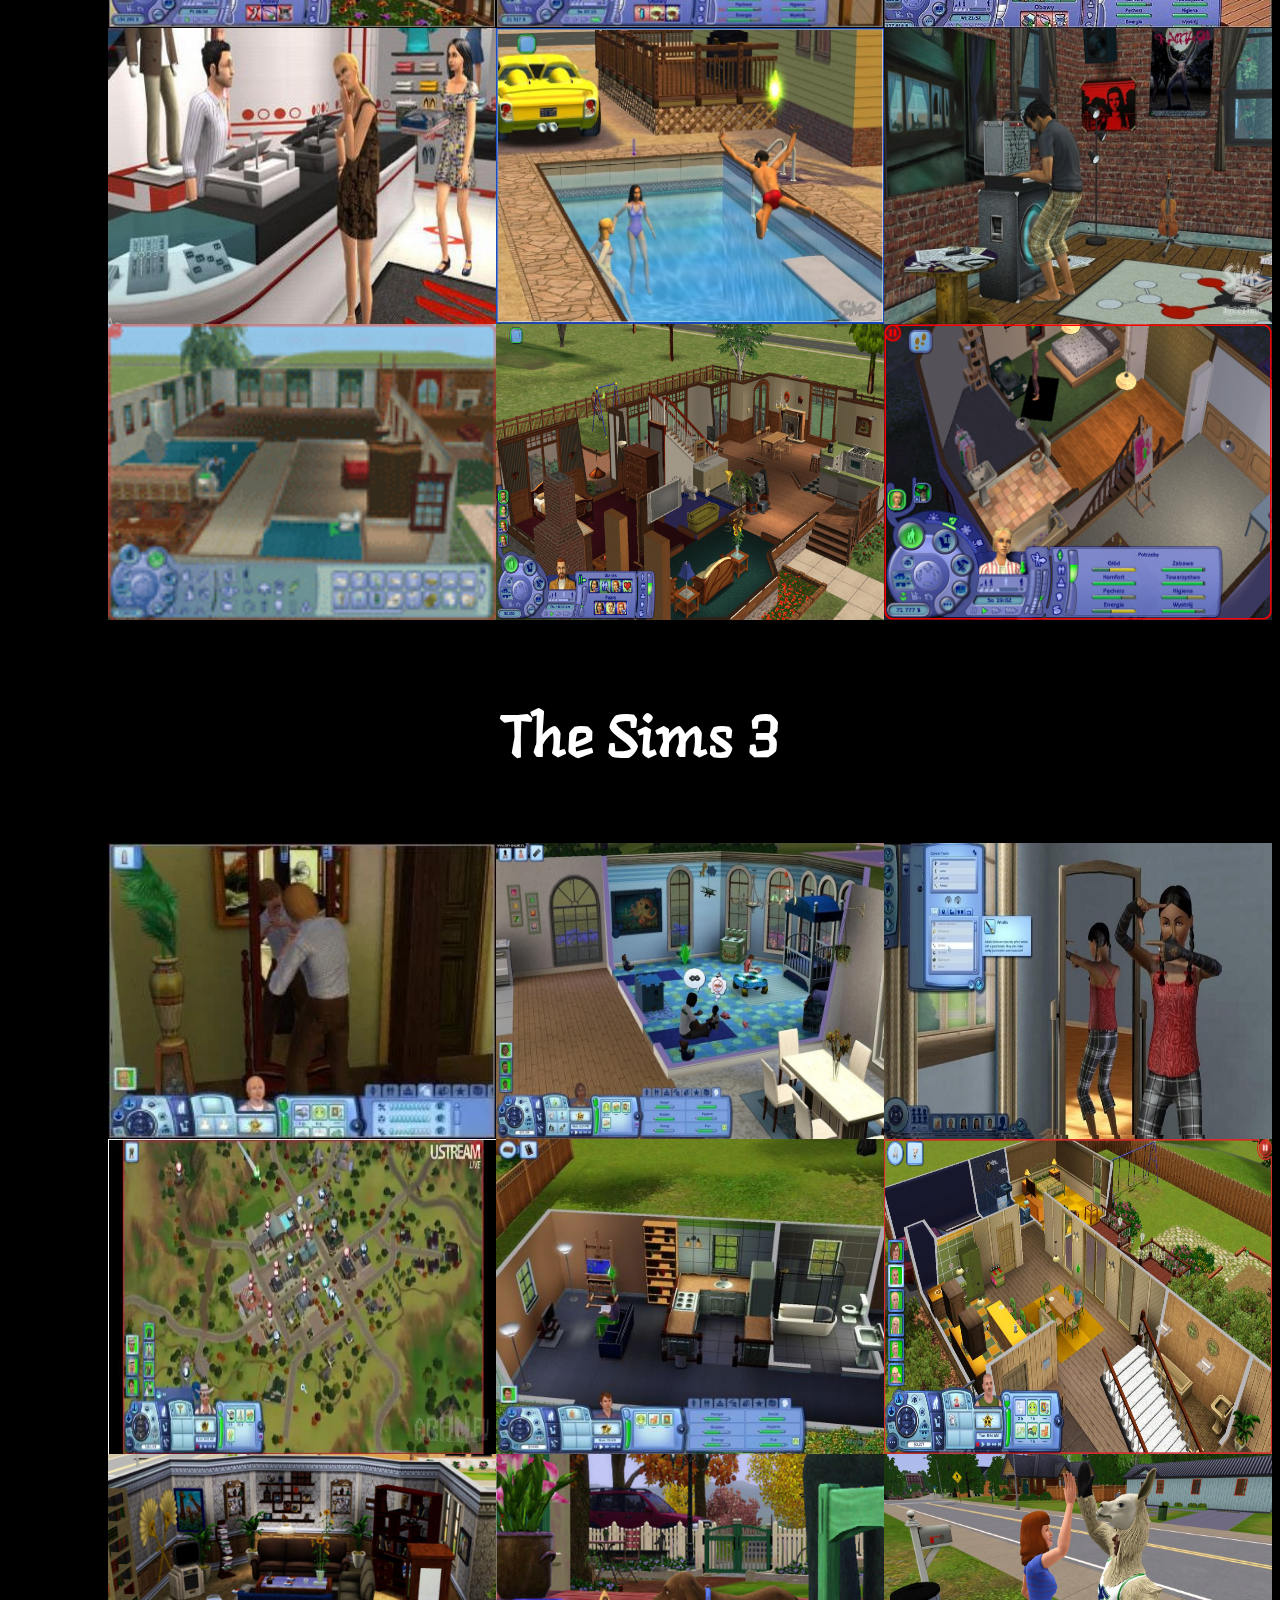
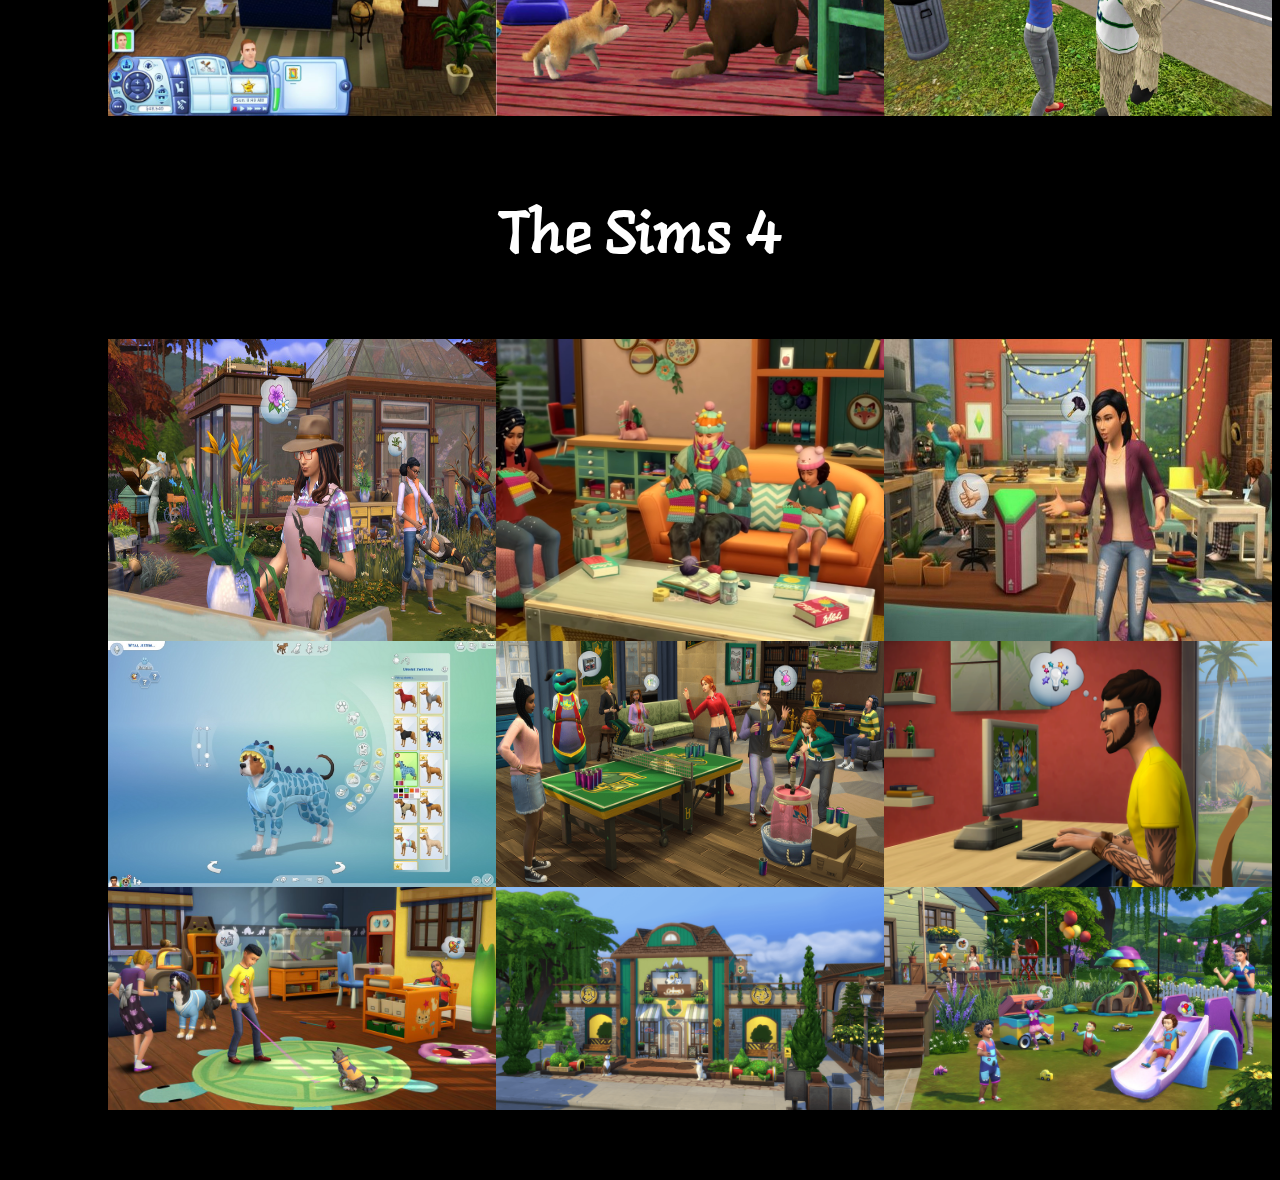
==== commit a68e46c2: "zasady" ====
--- a/ewolucja.html
+++ b/ewolucja.html
@@ -5,6 +5,7 @@
     <meta name="viewport" content="width=device-width, initial-scale=1.0">
     <title>The Sims - Ewolucja Gry</title>
     <link rel="stylesheet" href="https://cdn.jsdelivr.net/npm/bootstrap@4.5.3/dist/css/bootstrap.min.css" integrity="sha384-TX8t27EcRE3e/ihU7zmQxVncDAy5uIKz4rEkgIXeMed4M0jlfIDPvg6uqKI2xXr2" crossorigin="anonymous">
+    <link rel="preconnect" href="https://fonts.gstatic.com"><link href="https://fonts.googleapis.com/css2?family=Langar&display=swap" rel="stylesheet">
     <link rel="stylesheet" href="style.css">
 </head>
 <body>
@@ -21,6 +22,9 @@
       </li>
       <li class="nav-item">
         <a class="btn nav-link buton" href="postacie.html">Tworzenie Postaci</a>
+      </li>
+      <li class="nav-item">
+        <a class="btn nav-link buton" href="index.html">Powrót</a>
       </li>
     </ul>
   </div>
--- a/style.css
+++ b/style.css
@@ -1,23 +1,38 @@
+body {
+    background-color: black;
+}
+
+.cardy1{
+    width: 500px;
+    height: 300px;
+    margin-top: 90px;
+}
+
 .str1 {
     display: grid;
     grid-template-columns: auto auto;
+    margin-left: 100px;
 }
 
 .przyciski {
-    width: 650px;
+    width: 450px;
+    height: 50px;
+    padding-top: 10px;
+    font-family: Langar;
 }
 
 .nawigacja {
-    background-color: #92ff92;
+    background-color: #3a3b3ad3;
     height: 60px;
     width: 100%;
+    font-family: Langar;
 }
 
 .buton {
-    color: black;
-    width: 330px;
+    color: rgb(255, 255, 255);
+    width: 260px;
     height: 60px;
-    font-size: 30px;
+    font-size: 25px;
     text-align: center;
 }
 
@@ -30,91 +45,67 @@
 .ramka {
     display: grid;
     grid-template-columns: 75% 25%;
-    background-color: #e0fde0;
+    background-color: #525252c7;
     padding: 10px;
     width: 100%;
-    border: 8px solid #97d897;
+    border: 8px solid #1d1d1d;
     margin-top: 100px;
 }
 
 .tytul3 {
     margin-left: 45px;
+    color: white;
+    font-family: Langar;
 }
 
 .tekst {
     margin-top: 10px;
     margin-left: 30px;
     margin-right: 20px;
-    color: rgb(0, 0, 0);
+    color: white;
     text-align: left;
-    font-size: 20px;
+    font-size: 22px;
 }
 
 .naw2 {
-    background-color: #92ff92;
+    background-color:  #3a3b3a;
     margin-right: 40px;
-    border-bottom: 5px solid #7fff7f;
+    border-bottom: 5px solid #000000;
 }
 
 .tytul2 {
     font-size: 30px;
     margin-left: 20px;
+    color: white;
+    font-family: Langar;
 }
 
 .opcje {
     border: none;
-    border-bottom: 3px solid #7fff7f;
-    background-color:  #92ff92;
-    color: rgba(0, 0, 0, 0.8);
+    border-bottom: 3px solid #000000;
+    background-color:  #3a3b3a;
+    color: white;
     width: 260px;
     height: 50px;
     font-size: 25px;
     margin-left: 20px;
+    font-family: Langar;
 }
 
 .btn:hover {
-    background-color: #6dff41;
-}
-
-.tytul4 {
-    font-size: 30px;
-    margin-left: 10px;
-    text-align: center;
+    background-color: #1d1d1dc2;
+    color: rgb(255, 255, 255);
 }
 
 .ramka2 {
     display: grid;
     grid-template-columns: 30% 70%;
-    background-color: #e0fde0;
+    background-color: #525252c7;
     padding: 10px;
     width: 100%;
-    border: 8px solid #97d897;
-    margin-top: 50px;
+    border: 8px solid #1d1d1d;
+    margin-top: 60px;
     padding-left: 30px;
-}
-
-.tekst2 {
-    margin-top: 10px;
-    margin-left: 30px;
-    margin-right: 20px;
-    color: rgb(0, 0, 0);
-    text-align: left;
-    font-size: 20px;
-}
-
-.tytul5 {
-    font-size: 30px;
-    margin-left: 10px;
-    text-align: center;
-}
-
-.tekst3 {
-    margin-top: 10px;
-    margin-left: 30px;
-    margin-right: 20px;
-    color: rgb(0, 0, 0);
-    text-align: left;
-    font-size: 20px;
 }
 
 .zdjecie3 {
@@ -125,40 +116,12 @@
     height: 300px;
 }
 
-.tytul6 {
-    font-size: 30px;
-    text-align: center;
-}
-
-.tekst4 {
-    margin-top: 10px;
-    margin-left: 60px;
-    margin-right: 20px;
-    color: rgb(0, 0, 0);
-    text-align: left;
-    font-size: 20px;
-}
-
-.tytul7 {
-    font-size: 30px;
-    margin-left: 10px;
-    text-align: center;
-}
-
-.tekst5 {
-    margin-top: 10px;
-    margin-right: 20px;
-    margin-left: 40px;
-    color: rgb(0, 0, 0);
-    text-align: left;
-    font-size: 20px;
-}
-
 .ts {
     margin-top: 80px;
-    color: black;
+    color: rgb(255, 255, 255);
     font-size: 60px;
     text-align: center;
+    font-family: Langar;
 }
 
 .galeria {
@@ -175,8 +138,6 @@
     height: 100%;
 }
 
-
-
 .tspostaci {
     display: grid;
     grid-template-columns: 50% 50%;
@@ -185,4 +146,4 @@
 .tspostaci2 {
     display: grid;
     grid-template-columns: 30% 70%;
-}+}
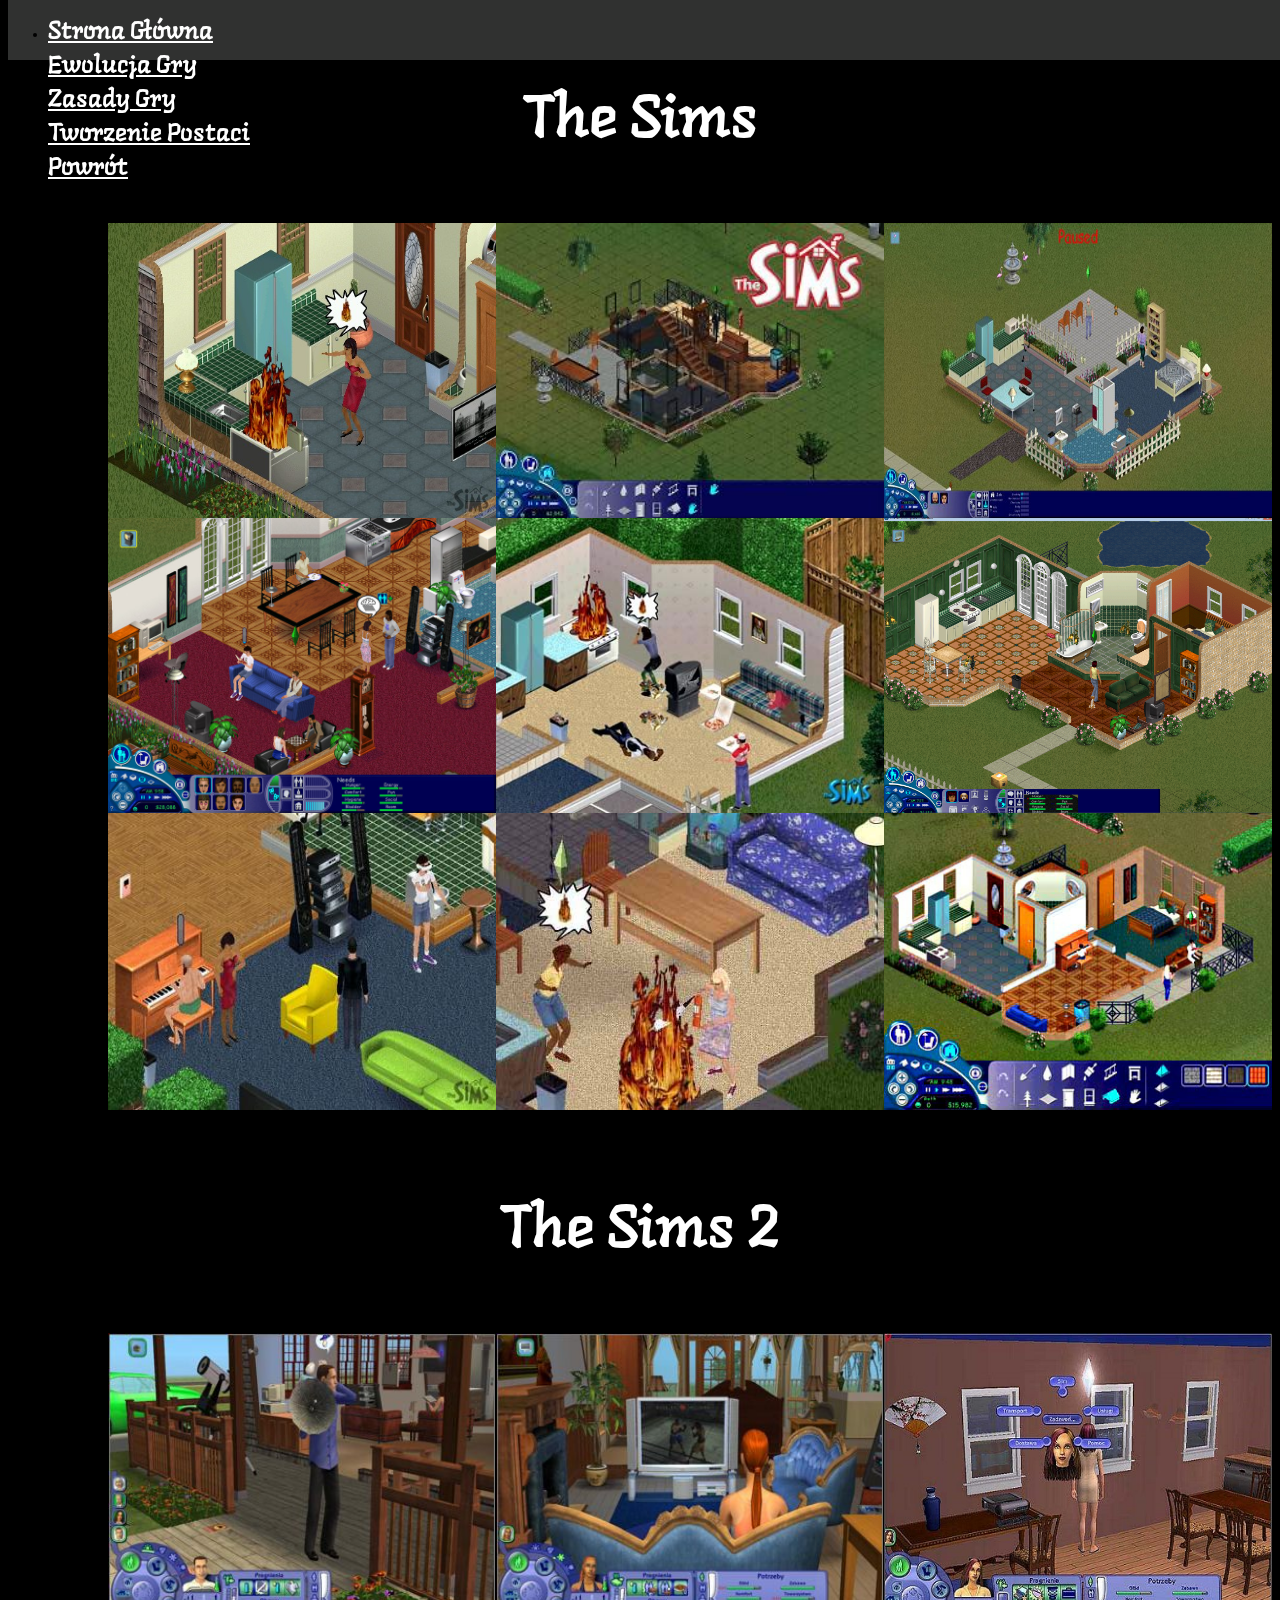
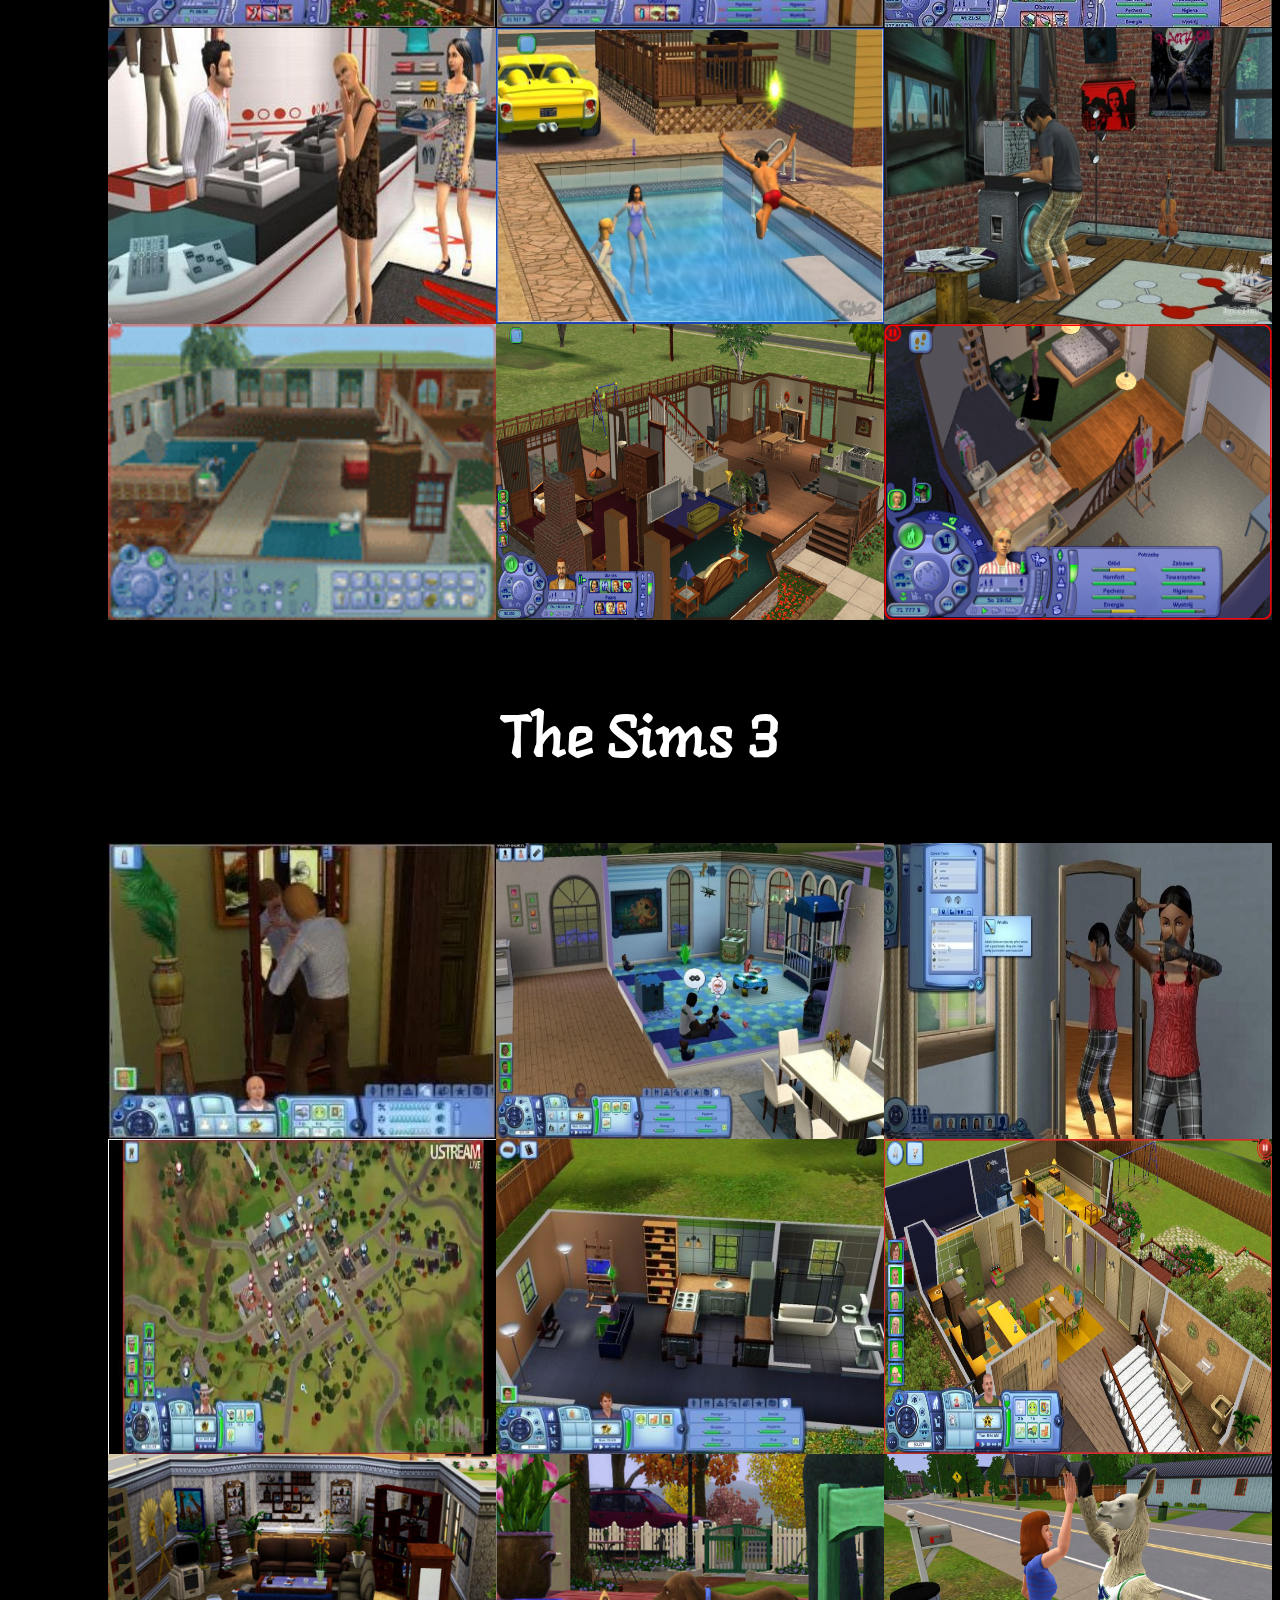
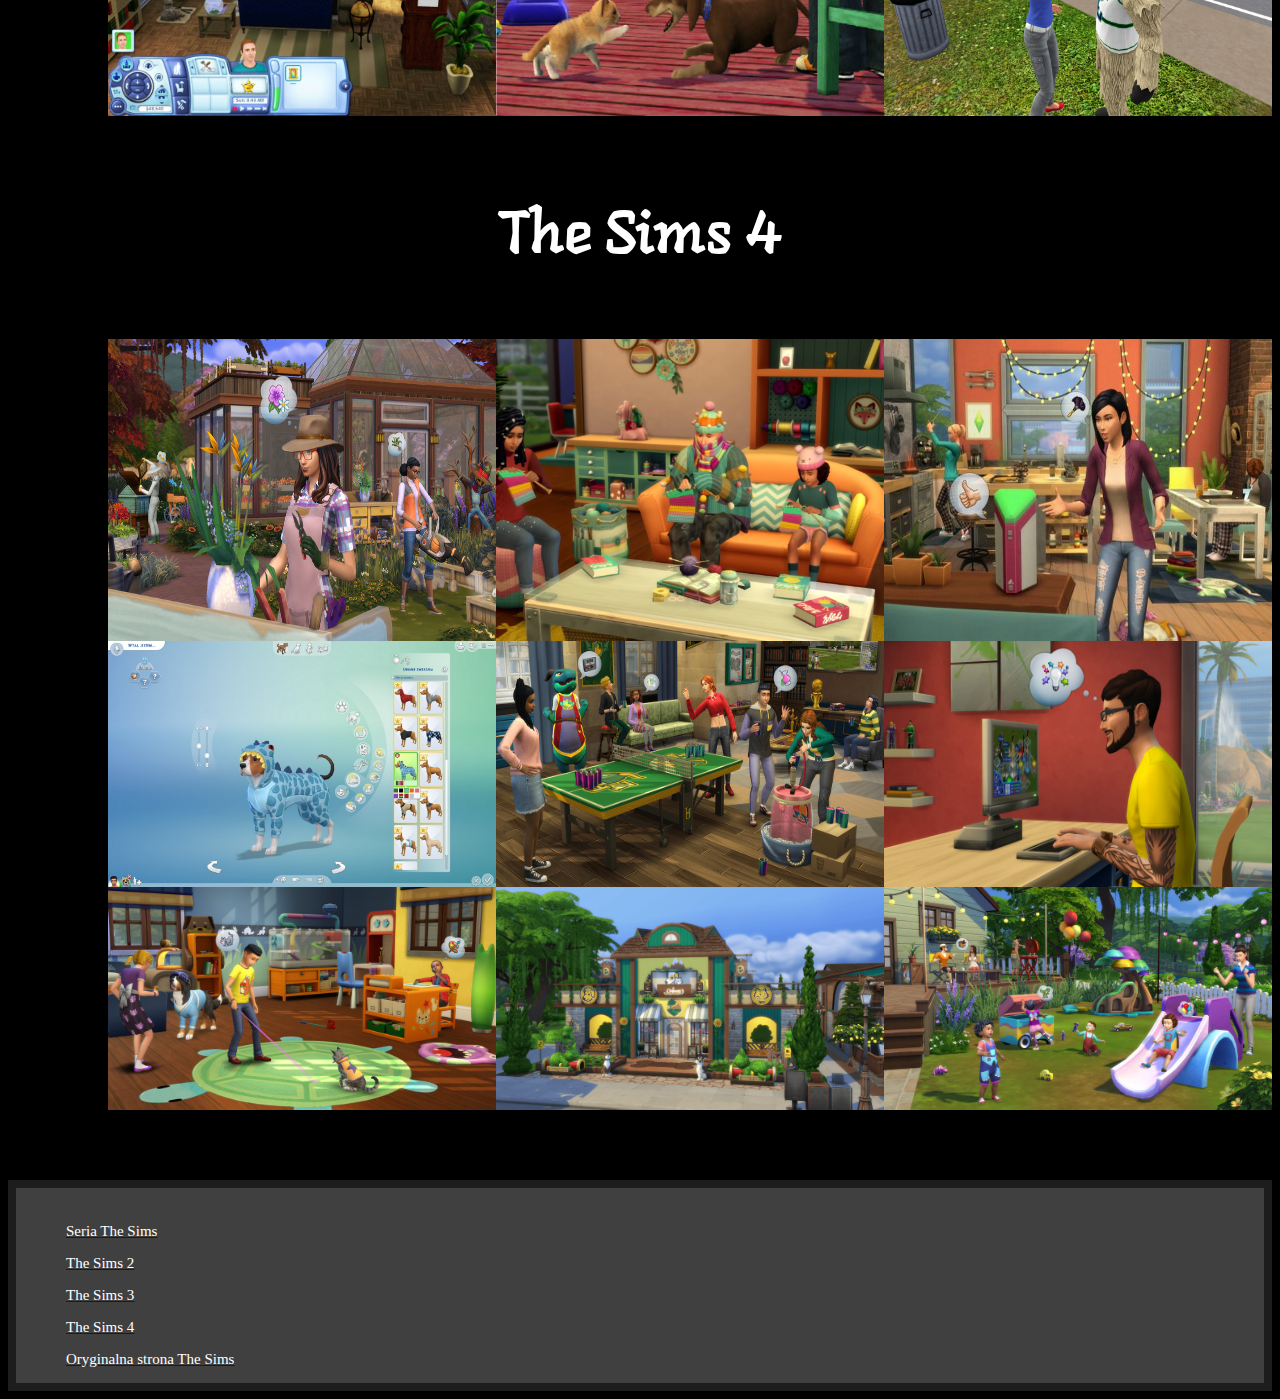
==== commit 8044b910: "footer" ====
--- a/ewolucja.html
+++ b/ewolucja.html
@@ -157,5 +157,22 @@
     </div>
   </div>
 
+  <footer class="koniec">
+    <a href="https://pl.wikipedia.org/wiki/The_Sims">
+      <p class="tekst2">Seria The Sims</p>
+    </a>
+    <a href="https://pl.wikipedia.org/wiki/The_Sims_2">
+      <p class="tekst2">The Sims 2</p>
+    </a>
+    <a href="https://pl.wikipedia.org/wiki/The_Sims_3">
+      <p class="tekst2">The Sims 3</p>
+    </a>
+    <a href="https://pl.wikipedia.org/wiki/The_Sims_4">
+      <p class="tekst2">The Sims 4</p>
+    </a>
+    <a href="https://www.ea.com/pl-pl/games/the-sims">
+    <p class="tekst2">Oryginalna strona The Sims</p>
+    </a>
+  </footer>
 </body>
 </html>--- a/style.css
+++ b/style.css
@@ -147,3 +147,17 @@
     display: grid;
     grid-template-columns: 30% 70%;
 }
+
+.koniec {
+    margin-top: 50px;
+    padding-top: 20px;
+    padding-left: 50px;
+    font-size: 15px;
+    background-color: #525252c7;
+    border: 8px solid #1d1d1d;
+    color: white;
+}
+
+.tekst2{
+    color: white;
+}